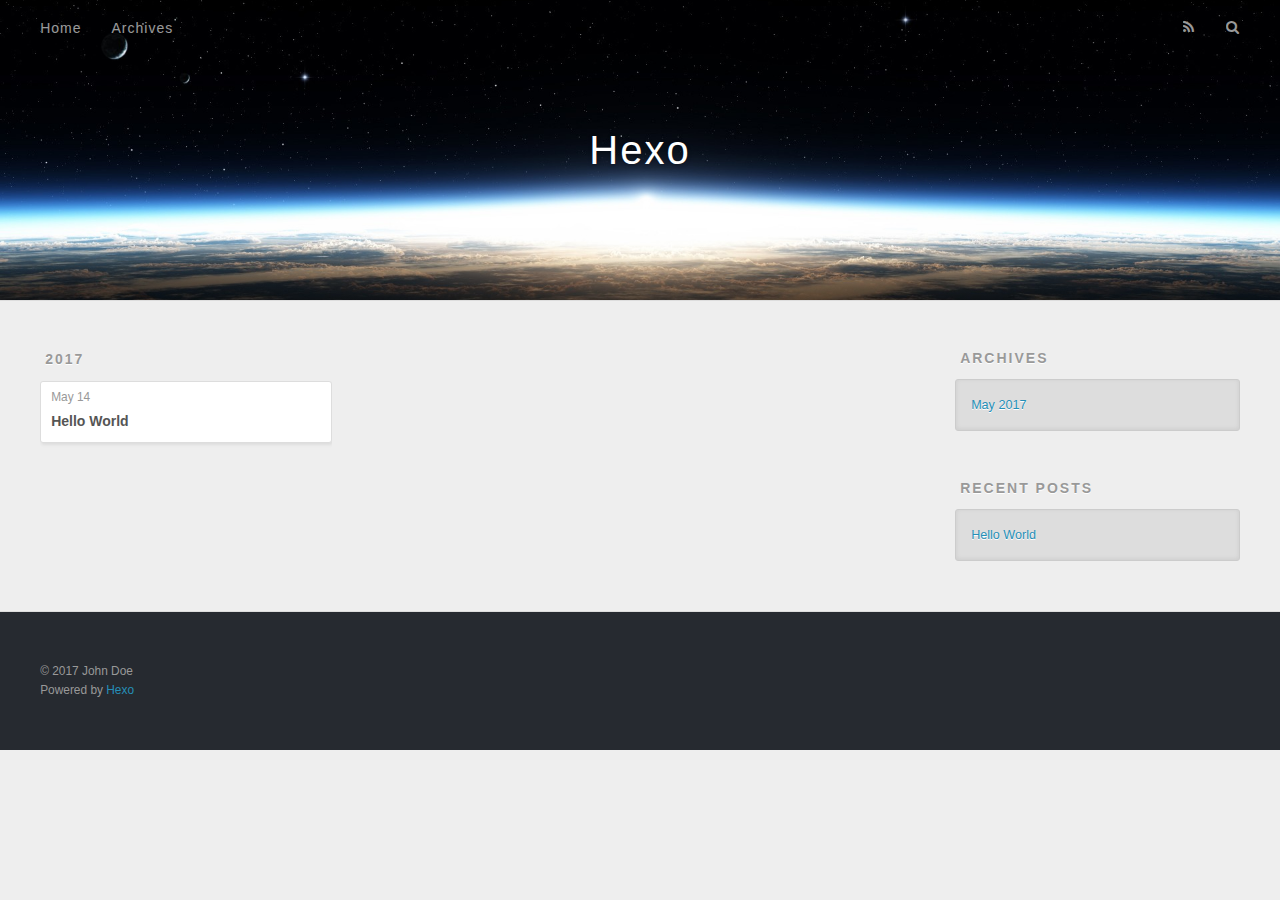
==== archives/index.html @ 755ee9ba "Site updated: 2017-05-14 21:54:04" ====
<!DOCTYPE html>
<html>
<head>
  <meta charset="utf-8">
  
  <title>Archives | Hexo</title>
  <meta name="viewport" content="width=device-width, initial-scale=1, maximum-scale=1">
  <meta property="og:type" content="website">
<meta property="og:title" content="Hexo">
<meta property="og:url" content="http://yoursite.com/archives/index.html">
<meta property="og:site_name" content="Hexo">
<meta name="twitter:card" content="summary">
<meta name="twitter:title" content="Hexo">
  
    <link rel="alternate" href="/atom.xml" title="Hexo" type="application/atom+xml">
  
  
    <link rel="icon" href="/favicon.png">
  
  
    <link href="//fonts.googleapis.com/css?family=Source+Code+Pro" rel="stylesheet" type="text/css">
  
  <link rel="stylesheet" href="/css/style.css">
  

</head>

<body>
  <div id="container">
    <div id="wrap">
      <header id="header">
  <div id="banner"></div>
  <div id="header-outer" class="outer">
    <div id="header-title" class="inner">
      <h1 id="logo-wrap">
        <a href="/" id="logo">Hexo</a>
      </h1>
      
    </div>
    <div id="header-inner" class="inner">
      <nav id="main-nav">
        <a id="main-nav-toggle" class="nav-icon"></a>
        
          <a class="main-nav-link" href="/">Home</a>
        
          <a class="main-nav-link" href="/archives">Archives</a>
        
      </nav>
      <nav id="sub-nav">
        
          <a id="nav-rss-link" class="nav-icon" href="/atom.xml" title="RSS Feed"></a>
        
        <a id="nav-search-btn" class="nav-icon" title="Search"></a>
      </nav>
      <div id="search-form-wrap">
        <form action="//google.com/search" method="get" accept-charset="UTF-8" class="search-form"><input type="search" name="q" class="search-form-input" placeholder="Search"><button type="submit" class="search-form-submit">&#xF002;</button><input type="hidden" name="sitesearch" value="http://yoursite.com"></form>
      </div>
    </div>
  </div>
</header>
      <div class="outer">
        <section id="main">
  
  
    
    
      
      
      <section class="archives-wrap">
        <div class="archive-year-wrap">
          <a href="/archives/2017" class="archive-year">2017</a>
        </div>
        <div class="archives">
    
    <article class="archive-article archive-type-post">
  <div class="archive-article-inner">
    <header class="archive-article-header">
      <a href="/2017/05/14/hello-world/" class="archive-article-date">
  <time datetime="2017-05-15T01:28:12.000Z" itemprop="datePublished">May 14</time>
</a>
      
  
    <h1 itemprop="name">
      <a class="archive-article-title" href="/2017/05/14/hello-world/">Hello World</a>
    </h1>
  

    </header>
  </div>
</article>
  
  
    </div></section>
  

</section>
        
          <aside id="sidebar">
  
    

  
    

  
    
  
    
  <div class="widget-wrap">
    <h3 class="widget-title">Archives</h3>
    <div class="widget">
      <ul class="archive-list"><li class="archive-list-item"><a class="archive-list-link" href="/archives/2017/05/">May 2017</a></li></ul>
    </div>
  </div>


  
    
  <div class="widget-wrap">
    <h3 class="widget-title">Recent Posts</h3>
    <div class="widget">
      <ul>
        
          <li>
            <a href="/2017/05/14/hello-world/">Hello World</a>
          </li>
        
      </ul>
    </div>
  </div>

  
</aside>
        
      </div>
      <footer id="footer">
  
  <div class="outer">
    <div id="footer-info" class="inner">
      &copy; 2017 John Doe<br>
      Powered by <a href="http://hexo.io/" target="_blank">Hexo</a>
    </div>
  </div>
</footer>
    </div>
    <nav id="mobile-nav">
  
    <a href="/" class="mobile-nav-link">Home</a>
  
    <a href="/archives" class="mobile-nav-link">Archives</a>
  
</nav>
    

<script src="//ajax.googleapis.com/ajax/libs/jquery/2.0.3/jquery.min.js"></script>


  <link rel="stylesheet" href="/fancybox/jquery.fancybox.css">
  <script src="/fancybox/jquery.fancybox.pack.js"></script>


<script src="/js/script.js"></script>

  </div>
</body>
</html>
---- css/style.css ----
body {
  width: 100%;
}
body:before,
body:after {
  content: "";
  display: table;
}
body:after {
  clear: both;
}
html,
body,
div,
span,
applet,
object,
iframe,
h1,
h2,
h3,
h4,
h5,
h6,
p,
blockquote,
pre,
a,
abbr,
acronym,
address,
big,
cite,
code,
del,
dfn,
em,
img,
ins,
kbd,
q,
s,
samp,
small,
strike,
strong,
sub,
sup,
tt,
var,
dl,
dt,
dd,
ol,
ul,
li,
fieldset,
form,
label,
legend,
table,
caption,
tbody,
tfoot,
thead,
tr,
th,
td {
  margin: 0;
  padding: 0;
  border: 0;
  outline: 0;
  font-weight: inherit;
  font-style: inherit;
  font-family: inherit;
  font-size: 100%;
  vertical-align: baseline;
}
body {
  line-height: 1;
  color: #000;
  background: #fff;
}
ol,
ul {
  list-style: none;
}
table {
  border-collapse: separate;
  border-spacing: 0;
  vertical-align: middle;
}
caption,
th,
td {
  text-align: left;
  font-weight: normal;
  vertical-align: middle;
}
a img {
  border: none;
}
input,
button {
  margin: 0;
  padding: 0;
}
input::-moz-focus-inner,
button::-moz-focus-inner {
  border: 0;
  padding: 0;
}
@font-face {
  font-family: FontAwesome;
  font-style: normal;
  font-weight: normal;
  src: url("fonts/fontawesome-webfont.eot?v=#4.0.3");
  src: url("fonts/fontawesome-webfont.eot?#iefix&v=#4.0.3") format("embedded-opentype"), url("fonts/fontawesome-webfont.woff?v=#4.0.3") format("woff"), url("fonts/fontawesome-webfont.ttf?v=#4.0.3") format("truetype"), url("fonts/fontawesome-webfont.svg#fontawesomeregular?v=#4.0.3") format("svg");
}
html,
body,
#container {
  height: 100%;
}
body {
  background: #eee;
  font: 14px "Helvetica Neue", Helvetica, Arial, sans-serif;
  -webkit-text-size-adjust: 100%;
}
.outer {
  max-width: 1220px;
  margin: 0 auto;
  padding: 0 20px;
}
.outer:before,
.outer:after {
  content: "";
  display: table;
}
.outer:after {
  clear: both;
}
.inner {
  display: inline;
  float: left;
  width: 98.33333333333333%;
  margin: 0 0.833333333333333%;
}
.left,
.alignleft {
  float: left;
}
.right,
.alignright {
  float: right;
}
.clear {
  clear: both;
}
#container {
  position: relative;
}
.mobile-nav-on {
  overflow: hidden;
}
#wrap {
  height: 100%;
  width: 100%;
  position: absolute;
  top: 0;
  left: 0;
  -webkit-transition: 0.2s ease-out;
  -moz-transition: 0.2s ease-out;
  -ms-transition: 0.2s ease-out;
  transition: 0.2s ease-out;
  z-index: 1;
  background: #eee;
}
.mobile-nav-on #wrap {
  left: 280px;
}
@media screen and (min-width: 768px) {
  #main {
    display: inline;
    float: left;
    width: 73.33333333333333%;
    margin: 0 0.833333333333333%;
  }
}
.article-date,
.article-category-link,
.archive-year,
.widget-title {
  text-decoration: none;
  text-transform: uppercase;
  letter-spacing: 2px;
  color: #999;
  margin-bottom: 1em;
  margin-left: 5px;
  line-height: 1em;
  text-shadow: 0 1px #fff;
  font-weight: bold;
}
.article-inner,
.archive-article-inner {
  background: #fff;
  -webkit-box-shadow: 1px 2px 3px #ddd;
  box-shadow: 1px 2px 3px #ddd;
  border: 1px solid #ddd;
  border-radius: 3px;
}
.article-entry h1,
.widget h1 {
  font-size: 2em;
}
.article-entry h2,
.widget h2 {
  font-size: 1.5em;
}
.article-entry h3,
.widget h3 {
  font-size: 1.3em;
}
.article-entry h4,
.widget h4 {
  font-size: 1.2em;
}
.article-entry h5,
.widget h5 {
  font-size: 1em;
}
.article-entry h6,
.widget h6 {
  font-size: 1em;
  color: #999;
}
.article-entry hr,
.widget hr {
  border: 1px dashed #ddd;
}
.article-entry strong,
.widget strong {
  font-weight: bold;
}
.article-entry em,
.widget em,
.article-entry cite,
.widget cite {
  font-style: italic;
}
.article-entry sup,
.widget sup,
.article-entry sub,
.widget sub {
  font-size: 0.75em;
  line-height: 0;
  position: relative;
  vertical-align: baseline;
}
.article-entry sup,
.widget sup {
  top: -0.5em;
}
.article-entry sub,
.widget sub {
  bottom: -0.2em;
}
.article-entry small,
.widget small {
  font-size: 0.85em;
}
.article-entry acronym,
.widget acronym,
.article-entry abbr,
.widget abbr {
  border-bottom: 1px dotted;
}
.article-entry ul,
.widget ul,
.article-entry ol,
.widget ol,
.article-entry dl,
.widget dl {
  margin: 0 20px;
  line-height: 1.6em;
}
.article-entry ul ul,
.widget ul ul,
.article-entry ol ul,
.widget ol ul,
.article-entry ul ol,
.widget ul ol,
.article-entry ol ol,
.widget ol ol {
  margin-top: 0;
  margin-bottom: 0;
}
.article-entry ul,
.widget ul {
  list-style: disc;
}
.article-entry ol,
.widget ol {
  list-style: decimal;
}
.article-entry dt,
.widget dt {
  font-weight: bold;
}
#header {
  height: 300px;
  position: relative;
  border-bottom: 1px solid #ddd;
}
#header:before,
#header:after {
  content: "";
  position: absolute;
  left: 0;
  right: 0;
  height: 40px;
}
#header:before {
  top: 0;
  background: -webkit-linear-gradient(rgba(0,0,0,0.2), transparent);
  background: -moz-linear-gradient(rgba(0,0,0,0.2), transparent);
  background: -ms-linear-gradient(rgba(0,0,0,0.2), transparent);
  background: linear-gradient(rgba(0,0,0,0.2), transparent);
}
#header:after {
  bottom: 0;
  background: -webkit-linear-gradient(transparent, rgba(0,0,0,0.2));
  background: -moz-linear-gradient(transparent, rgba(0,0,0,0.2));
  background: -ms-linear-gradient(transparent, rgba(0,0,0,0.2));
  background: linear-gradient(transparent, rgba(0,0,0,0.2));
}
#header-outer {
  height: 100%;
  position: relative;
}
#header-inner {
  position: relative;
  overflow: hidden;
}
#banner {
  position: absolute;
  top: 0;
  left: 0;
  width: 100%;
  height: 100%;
  background: url("images/banner.jpg") center #000;
  -webkit-background-size: cover;
  -moz-background-size: cover;
  background-size: cover;
  z-index: -1;
}
#header-title {
  text-align: center;
  height: 40px;
  position: absolute;
  top: 50%;
  left: 0;
  margin-top: -20px;
}
#logo,
#subtitle {
  text-decoration: none;
  color: #fff;
  font-weight: 300;
  text-shadow: 0 1px 4px rgba(0,0,0,0.3);
}
#logo {
  font-size: 40px;
  line-height: 40px;
  letter-spacing: 2px;
}
#subtitle {
  font-size: 16px;
  line-height: 16px;
  letter-spacing: 1px;
}
#subtitle-wrap {
  margin-top: 16px;
}
#main-nav {
  float: left;
  margin-left: -15px;
}
.nav-icon,
.main-nav-link {
  float: left;
  color: #fff;
  opacity: 0.6;
  text-decoration: none;
  text-shadow: 0 1px rgba(0,0,0,0.2);
  -webkit-transition: opacity 0.2s;
  -moz-transition: opacity 0.2s;
  -ms-transition: opacity 0.2s;
  transition: opacity 0.2s;
  display: block;
  padding: 20px 15px;
}
.nav-icon:hover,
.main-nav-link:hover {
  opacity: 1;
}
.nav-icon {
  font-family: FontAwesome;
  text-align: center;
  font-size: 14px;
  width: 14px;
  height: 14px;
  padding: 20px 15px;
  position: relative;
  cursor: pointer;
}
.main-nav-link {
  font-weight: 300;
  letter-spacing: 1px;
}
@media screen and (max-width: 479px) {
  .main-nav-link {
    display: none;
  }
}
#main-nav-toggle {
  display: none;
}
#main-nav-toggle:before {
  content: "\f0c9";
}
@media screen and (max-width: 479px) {
  #main-nav-toggle {
    display: block;
  }
}
#sub-nav {
  float: right;
  margin-right: -15px;
}
#nav-rss-link:before {
  content: "\f09e";
}
#nav-search-btn:before {
  content: "\f002";
}
#search-form-wrap {
  position: absolute;
  top: 15px;
  width: 150px;
  height: 30px;
  right: -150px;
  opacity: 0;
  -webkit-transition: 0.2s ease-out;
  -moz-transition: 0.2s ease-out;
  -ms-transition: 0.2s ease-out;
  transition: 0.2s ease-out;
}
#search-form-wrap.on {
  opacity: 1;
  right: 0;
}
@media screen and (max-width: 479px) {
  #search-form-wrap {
    width: 100%;
    right: -100%;
  }
}
.search-form {
  position: absolute;
  top: 0;
  left: 0;
  right: 0;
  background: #fff;
  padding: 5px 15px;
  border-radius: 15px;
  -webkit-box-shadow: 0 0 10px rgba(0,0,0,0.3);
  box-shadow: 0 0 10px rgba(0,0,0,0.3);
}
.search-form-input {
  border: none;
  background: none;
  color: #555;
  width: 100%;
  font: 13px "Helvetica Neue", Helvetica, Arial, sans-serif;
  outline: none;
}
.search-form-input::-webkit-search-results-decoration,
.search-form-input::-webkit-search-cancel-button {
  -webkit-appearance: none;
}
.search-form-submit {
  position: absolute;
  top: 50%;
  right: 10px;
  margin-top: -7px;
  font: 13px FontAwesome;
  border: none;
  background: none;
  color: #bbb;
  cursor: pointer;
}
.search-form-submit:hover,
.search-form-submit:focus {
  color: #777;
}
.article {
  margin: 50px 0;
}
.article-inner {
  overflow: hidden;
}
.article-meta:before,
.article-meta:after {
  content: "";
  display: table;
}
.article-meta:after {
  clear: both;
}
.article-date {
  float: left;
}
.article-category {
  float: left;
  line-height: 1em;
  color: #ccc;
  text-shadow: 0 1px #fff;
  margin-left: 8px;
}
.article-category:before {
  content: "\2022";
}
.article-category-link {
  margin: 0 12px 1em;
}
.article-header {
  padding: 20px 20px 0;
}
.article-title {
  text-decoration: none;
  font-size: 2em;
  font-weight: bold;
  color: #555;
  line-height: 1.1em;
  -webkit-transition: color 0.2s;
  -moz-transition: color 0.2s;
  -ms-transition: color 0.2s;
  transition: color 0.2s;
}
a.article-title:hover {
  color: #258fb8;
}
.article-entry {
  color: #555;
  padding: 0 20px;
}
.article-entry:before,
.article-entry:after {
  content: "";
  display: table;
}
.article-entry:after {
  clear: both;
}
.article-entry p,
.article-entry table {
  line-height: 1.6em;
  margin: 1.6em 0;
}
.article-entry h1,
.article-entry h2,
.article-entry h3,
.article-entry h4,
.article-entry h5,
.article-entry h6 {
  font-weight: bold;
}
.article-entry h1,
.article-entry h2,
.article-entry h3,
.article-entry h4,
.article-entry h5,
.article-entry h6 {
  line-height: 1.1em;
  margin: 1.1em 0;
}
.article-entry a {
  color: #258fb8;
  text-decoration: none;
}
.article-entry a:hover {
  text-decoration: underline;
}
.article-entry ul,
.article-entry ol,
.article-entry dl {
  margin-top: 1.6em;
  margin-bottom: 1.6em;
}
.article-entry img,
.article-entry video {
  max-width: 100%;
  height: auto;
  display: block;
  margin: auto;
}
.article-entry iframe {
  border: none;
}
.article-entry table {
  width: 100%;
  border-collapse: collapse;
  border-spacing: 0;
}
.article-entry th {
  font-weight: bold;
  border-bottom: 3px solid #ddd;
  padding-bottom: 0.5em;
}
.article-entry td {
  border-bottom: 1px solid #ddd;
  padding: 10px 0;
}
.article-entry blockquote {
  font-family: Georgia, "Times New Roman", serif;
  font-size: 1.4em;
  margin: 1.6em 20px;
  text-align: center;
}
.article-entry blockquote footer {
  font-size: 14px;
  margin: 1.6em 0;
  font-family: "Helvetica Neue", Helvetica, Arial, sans-serif;
}
.article-entry blockquote footer cite:before {
  content: "—";
  padding: 0 0.5em;
}
.article-entry .pullquote {
  text-align: left;
  width: 45%;
  margin: 0;
}
.article-entry .pullquote.left {
  margin-left: 0.5em;
  margin-right: 1em;
}
.article-entry .pullquote.right {
  margin-right: 0.5em;
  margin-left: 1em;
}
.article-entry .caption {
  color: #999;
  display: block;
  font-size: 0.9em;
  margin-top: 0.5em;
  position: relative;
  text-align: center;
}
.article-entry .video-container {
  position: relative;
  padding-top: 56.25%;
  height: 0;
  overflow: hidden;
}
.article-entry .video-container iframe,
.article-entry .video-container object,
.article-entry .video-container embed {
  position: absolute;
  top: 0;
  left: 0;
  width: 100%;
  height: 100%;
  margin-top: 0;
}
.article-more-link a {
  display: inline-block;
  line-height: 1em;
  padding: 6px 15px;
  border-radius: 15px;
  background: #eee;
  color: #999;
  text-shadow: 0 1px #fff;
  text-decoration: none;
}
.article-more-link a:hover {
  background: #258fb8;
  color: #fff;
  text-decoration: none;
  text-shadow: 0 1px #1e7293;
}
.article-footer {
  font-size: 0.85em;
  line-height: 1.6em;
  border-top: 1px solid #ddd;
  padding-top: 1.6em;
  margin: 0 20px 20px;
}
.article-footer:before,
.article-footer:after {
  content: "";
  display: table;
}
.article-footer:after {
  clear: both;
}
.article-footer a {
  color: #999;
  text-decoration: none;
}
.article-footer a:hover {
  color: #555;
}
.article-tag-list-item {
  float: left;
  margin-right: 10px;
}
.article-tag-list-link:before {
  content: "#";
}
.article-comment-link {
  float: right;
}
.article-comment-link:before {
  content: "\f075";
  font-family: FontAwesome;
  padding-right: 8px;
}
.article-share-link {
  cursor: pointer;
  float: right;
  margin-left: 20px;
}
.article-share-link:before {
  content: "\f064";
  font-family: FontAwesome;
  padding-right: 6px;
}
#article-nav {
  position: relative;
}
#article-nav:before,
#article-nav:after {
  content: "";
  display: table;
}
#article-nav:after {
  clear: both;
}
@media screen and (min-width: 768px) {
  #article-nav {
    margin: 50px 0;
  }
  #article-nav:before {
    width: 8px;
    height: 8px;
    position: absolute;
    top: 50%;
    left: 50%;
    margin-top: -4px;
    margin-left: -4px;
    content: "";
    border-radius: 50%;
    background: #ddd;
    -webkit-box-shadow: 0 1px 2px #fff;
    box-shadow: 0 1px 2px #fff;
  }
}
.article-nav-link-wrap {
  text-decoration: none;
  text-shadow: 0 1px #fff;
  color: #999;
  -webkit-box-sizing: border-box;
  -moz-box-sizing: border-box;
  box-sizing: border-box;
  margin-top: 50px;
  text-align: center;
  display: block;
}
.article-nav-link-wrap:hover {
  color: #555;
}
@media screen and (min-width: 768px) {
  .article-nav-link-wrap {
    width: 50%;
    margin-top: 0;
  }
}
@media screen and (min-width: 768px) {
  #article-nav-newer {
    float: left;
    text-align: right;
    padding-right: 20px;
  }
}
@media screen and (min-width: 768px) {
  #article-nav-older {
    float: right;
    text-align: left;
    padding-left: 20px;
  }
}
.article-nav-caption {
  text-transform: uppercase;
  letter-spacing: 2px;
  color: #ddd;
  line-height: 1em;
  font-weight: bold;
}
#article-nav-newer .article-nav-caption {
  margin-right: -2px;
}
.article-nav-title {
  font-size: 0.85em;
  line-height: 1.6em;
  margin-top: 0.5em;
}
.article-share-box {
  position: absolute;
  display: none;
  background: #fff;
  -webkit-box-shadow: 1px 2px 10px rgba(0,0,0,0.2);
  box-shadow: 1px 2px 10px rgba(0,0,0,0.2);
  border-radius: 3px;
  margin-left: -145px;
  overflow: hidden;
  z-index: 1;
}
.article-share-box.on {
  display: block;
}
.article-share-input {
  width: 100%;
  background: none;
  -webkit-box-sizing: border-box;
  -moz-box-sizing: border-box;
  box-sizing: border-box;
  font: 14px "Helvetica Neue", Helvetica, Arial, sans-serif;
  padding: 0 15px;
  color: #555;
  outline: none;
  border: 1px solid #ddd;
  border-radius: 3px 3px 0 0;
  height: 36px;
  line-height: 36px;
}
.article-share-links {
  background: #eee;
}
.article-share-links:before,
.article-share-links:after {
  content: "";
  display: table;
}
.article-share-links:after {
  clear: both;
}
.article-share-twitter,
.article-share-facebook,
.article-share-pinterest,
.article-share-google {
  width: 50px;
  height: 36px;
  display: block;
  float: left;
  position: relative;
  color: #999;
  text-shadow: 0 1px #fff;
}
.article-share-twitter:before,
.article-share-facebook:before,
.article-share-pinterest:before,
.article-share-google:before {
  font-size: 20px;
  font-family: FontAwesome;
  width: 20px;
  height: 20px;
  position: absolute;
  top: 50%;
  left: 50%;
  margin-top: -10px;
  margin-left: -10px;
  text-align: center;
}
.article-share-twitter:hover,
.article-share-facebook:hover,
.article-share-pinterest:hover,
.article-share-google:hover {
  color: #fff;
}
.article-share-twitter:before {
  content: "\f099";
}
.article-share-twitter:hover {
  background: #00aced;
  text-shadow: 0 1px #008abe;
}
.article-share-facebook:before {
  content: "\f09a";
}
.article-share-facebook:hover {
  background: #3b5998;
  text-shadow: 0 1px #2f477a;
}
.article-share-pinterest:before {
  content: "\f0d2";
}
.article-share-pinterest:hover {
  background: #cb2027;
  text-shadow: 0 1px #a21a1f;
}
.article-share-google:before {
  content: "\f0d5";
}
.article-share-google:hover {
  background: #dd4b39;
  text-shadow: 0 1px #be3221;
}
.article-gallery {
  background: #000;
  position: relative;
}
.article-gallery-photos {
  position: relative;
  overflow: hidden;
}
.article-gallery-img {
  display: none;
  max-width: 100%;
}
.article-gallery-img:first-child {
  display: block;
}
.article-gallery-img.loaded {
  position: absolute;
  display: block;
}
.article-gallery-img img {
  display: block;
  max-width: 100%;
  margin: 0 auto;
}
#comments {
  background: #fff;
  -webkit-box-shadow: 1px 2px 3px #ddd;
  box-shadow: 1px 2px 3px #ddd;
  padding: 20px;
  border: 1px solid #ddd;
  border-radius: 3px;
  margin: 50px 0;
}
#comments a {
  color: #258fb8;
}
.archives-wrap {
  margin: 50px 0;
}
.archives:before,
.archives:after {
  content: "";
  display: table;
}
.archives:after {
  clear: both;
}
.archive-year-wrap {
  margin-bottom: 1em;
}
.archives {
  -webkit-column-gap: 10px;
  -moz-column-gap: 10px;
  column-gap: 10px;
}
@media screen and (min-width: 480px) and (max-width: 767px) {
  .archives {
    -webkit-column-count: 2;
    -moz-column-count: 2;
    column-count: 2;
  }
}
@media screen and (min-width: 768px) {
  .archives {
    -webkit-column-count: 3;
    -moz-column-count: 3;
    column-count: 3;
  }
}
.archive-article {
  -webkit-column-break-inside: avoid;
  page-break-inside: avoid;
  overflow: hidden;
  break-inside: avoid-column;
}
.archive-article-inner {
  padding: 10px;
  margin-bottom: 15px;
}
.archive-article-title {
  text-decoration: none;
  font-weight: bold;
  color: #555;
  -webkit-transition: color 0.2s;
  -moz-transition: color 0.2s;
  -ms-transition: color 0.2s;
  transition: color 0.2s;
  line-height: 1.6em;
}
.archive-article-title:hover {
  color: #258fb8;
}
.archive-article-footer {
  margin-top: 1em;
}
.archive-article-date {
  color: #999;
  text-decoration: none;
  font-size: 0.85em;
  line-height: 1em;
  margin-bottom: 0.5em;
  display: block;
}
#page-nav {
  margin: 50px auto;
  background: #fff;
  -webkit-box-shadow: 1px 2px 3px #ddd;
  box-shadow: 1px 2px 3px #ddd;
  border: 1px solid #ddd;
  border-radius: 3px;
  text-align: center;
  color: #999;
  overflow: hidden;
}
#page-nav:before,
#page-nav:after {
  content: "";
  display: table;
}
#page-nav:after {
  clear: both;
}
#page-nav a,
#page-nav span {
  padding: 10px 20px;
  line-height: 1;
  height: 2ex;
}
#page-nav a {
  color: #999;
  text-decoration: none;
}
#page-nav a:hover {
  background: #999;
  color: #fff;
}
#page-nav .prev {
  float: left;
}
#page-nav .next {
  float: right;
}
#page-nav .page-number {
  display: inline-block;
}
@media screen and (max-width: 479px) {
  #page-nav .page-number {
    display: none;
  }
}
#page-nav .current {
  color: #555;
  font-weight: bold;
}
#page-nav .space {
  color: #ddd;
}
#footer {
  background: #262a30;
  padding: 50px 0;
  border-top: 1px solid #ddd;
  color: #999;
}
#footer a {
  color: #258fb8;
  text-decoration: none;
}
#footer a:hover {
  text-decoration: underline;
}
#footer-info {
  line-height: 1.6em;
  font-size: 0.85em;
}
.article-entry pre,
.article-entry .highlight {
  background: #2d2d2d;
  margin: 0 -20px;
  padding: 15px 20px;
  border-style: solid;
  border-color: #ddd;
  border-width: 1px 0;
  overflow: auto;
  color: #ccc;
  line-height: 22.400000000000002px;
}
.article-entry .highlight .gutter pre,
.article-entry .gist .gist-file .gist-data .line-numbers {
  color: #666;
  font-size: 0.85em;
}
.article-entry pre,
.article-entry code {
  font-family: "Source Code Pro", Consolas, Monaco, Menlo, Consolas, monospace;
}
.article-entry code {
  background: #eee;
  text-shadow: 0 1px #fff;
  padding: 0 0.3em;
}
.article-entry pre code {
  background: none;
  text-shadow: none;
  padding: 0;
}
.article-entry .highlight pre {
  border: none;
  margin: 0;
  padding: 0;
}
.article-entry .highlight table {
  margin: 0;
  width: auto;
}
.article-entry .highlight td {
  border: none;
  padding: 0;
}
.article-entry .highlight figcaption {
  font-size: 0.85em;
  color: #999;
  line-height: 1em;
  margin-bottom: 1em;
}
.article-entry .highlight figcaption:before,
.article-entry .highlight figcaption:after {
  content: "";
  display: table;
}
.article-entry .highlight figcaption:after {
  clear: both;
}
.article-entry .highlight figcaption a {
  float: right;
}
.article-entry .highlight .gutter pre {
  text-align: right;
  padding-right: 20px;
}
.article-entry .highlight .line {
  height: 22.400000000000002px;
}
.article-entry .highlight .line.marked {
  background: #515151;
}
.article-entry .gist {
  margin: 0 -20px;
  border-style: solid;
  border-color: #ddd;
  border-width: 1px 0;
  background: #2d2d2d;
  padding: 15px 20px 15px 0;
}
.article-entry .gist .gist-file {
  border: none;
  font-family: "Source Code Pro", Consolas, Monaco, Menlo, Consolas, monospace;
  margin: 0;
}
.article-entry .gist .gist-file .gist-data {
  background: none;
  border: none;
}
.article-entry .gist .gist-file .gist-data .line-numbers {
  background: none;
  border: none;
  padding: 0 20px 0 0;
}
.article-entry .gist .gist-file .gist-data .line-data {
  padding: 0 !important;
}
.article-entry .gist .gist-file .highlight {
  margin: 0;
  padding: 0;
  border: none;
}
.article-entry .gist .gist-file .gist-meta {
  background: #2d2d2d;
  color: #999;
  font: 0.85em "Helvetica Neue", Helvetica, Arial, sans-serif;
  text-shadow: 0 0;
  padding: 0;
  margin-top: 1em;
  margin-left: 20px;
}
.article-entry .gist .gist-file .gist-meta a {
  color: #258fb8;
  font-weight: normal;
}
.article-entry .gist .gist-file .gist-meta a:hover {
  text-decoration: underline;
}
pre .comment,
pre .title {
  color: #999;
}
pre .variable,
pre .attribute,
pre .tag,
pre .regexp,
pre .ruby .constant,
pre .xml .tag .title,
pre .xml .pi,
pre .xml .doctype,
pre .html .doctype,
pre .css .id,
pre .css .class,
pre .css .pseudo {
  color: #f2777a;
}
pre .number,
pre .preprocessor,
pre .built_in,
pre .literal,
pre .params,
pre .constant {
  color: #f99157;
}
pre .class,
pre .ruby .class .title,
pre .css .rules .attribute {
  color: #9c9;
}
pre .string,
pre .value,
pre .inheritance,
pre .header,
pre .ruby .symbol,
pre .xml .cdata {
  color: #9c9;
}
pre .css .hexcolor {
  color: #6cc;
}
pre .function,
pre .python .decorator,
pre .python .title,
pre .ruby .function .title,
pre .ruby .title .keyword,
pre .perl .sub,
pre .javascript .title,
pre .coffeescript .title {
  color: #69c;
}
pre .keyword,
pre .javascript .function {
  color: #c9c;
}
@media screen and (max-width: 479px) {
  #mobile-nav {
    position: absolute;
    top: 0;
    left: 0;
    width: 280px;
    height: 100%;
    background: #191919;
    border-right: 1px solid #fff;
  }
}
@media screen and (max-width: 479px) {
  .mobile-nav-link {
    display: block;
    color: #999;
    text-decoration: none;
    padding: 15px 20px;
    font-weight: bold;
  }
  .mobile-nav-link:hover {
    color: #fff;
  }
}
@media screen and (min-width: 768px) {
  #sidebar {
    display: inline;
    float: left;
    width: 23.333333333333332%;
    margin: 0 0.833333333333333%;
  }
}
.widget-wrap {
  margin: 50px 0;
}
.widget {
  color: #777;
  text-shadow: 0 1px #fff;
  background: #ddd;
  -webkit-box-shadow: 0 -1px 4px #ccc inset;
  box-shadow: 0 -1px 4px #ccc inset;
  border: 1px solid #ccc;
  padding: 15px;
  border-radius: 3px;
}
.widget a {
  color: #258fb8;
  text-decoration: none;
}
.widget a:hover {
  text-decoration: underline;
}
.widget ul ul,
.widget ol ul,
.widget dl ul,
.widget ul ol,
.widget ol ol,
.widget dl ol,
.widget ul dl,
.widget ol dl,
.widget dl dl {
  margin-left: 15px;
  list-style: disc;
}
.widget {
  line-height: 1.6em;
  word-wrap: break-word;
  font-size: 0.9em;
}
.widget ul,
.widget ol {
  list-style: none;
  margin: 0;
}
.widget ul ul,
.widget ol ul,
.widget ul ol,
.widget ol ol {
  margin: 0 20px;
}
.widget ul ul,
.widget ol ul {
  list-style: disc;
}
.widget ul ol,
.widget ol ol {
  list-style: decimal;
}
.category-list-count,
.tag-list-count,
.archive-list-count {
  padding-left: 5px;
  color: #999;
  font-size: 0.85em;
}
.category-list-count:before,
.tag-list-count:before,
.archive-list-count:before {
  content: "(";
}
.category-list-count:after,
.tag-list-count:after,
.archive-list-count:after {
  content: ")";
}
.tagcloud a {
  margin-right: 5px;
  display: inline-block;
}
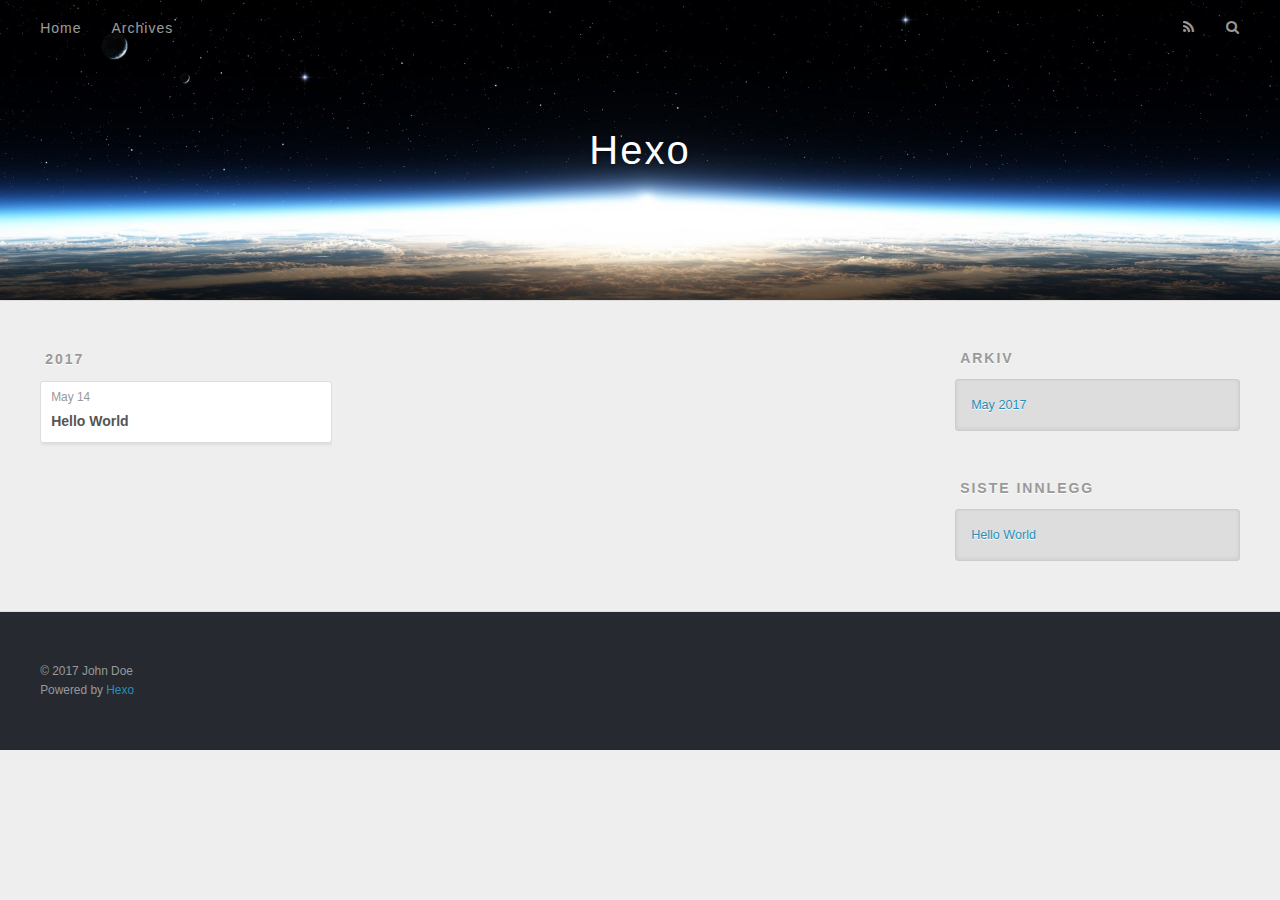
==== commit 4700f9d5: "Site updated: 2017-05-14 21:54:23" ====
--- a/archives/index.html
+++ b/archives/index.html
@@ -3,7 +3,7 @@
 <head>
   <meta charset="utf-8">
   
-  <title>Archives | Hexo</title>
+  <title>Arkiv | Hexo</title>
   <meta name="viewport" content="width=device-width, initial-scale=1, maximum-scale=1">
   <meta property="og:type" content="website">
 <meta property="og:title" content="Hexo">
@@ -50,7 +50,7 @@
         
           <a id="nav-rss-link" class="nav-icon" href="/atom.xml" title="RSS Feed"></a>
         
-        <a id="nav-search-btn" class="nav-icon" title="Search"></a>
+        <a id="nav-search-btn" class="nav-icon" title="Søk"></a>
       </nav>
       <div id="search-form-wrap">
         <form action="//google.com/search" method="get" accept-charset="UTF-8" class="search-form"><input type="search" name="q" class="search-form-input" placeholder="Search"><button type="submit" class="search-form-submit">&#xF002;</button><input type="hidden" name="sitesearch" value="http://yoursite.com"></form>
@@ -107,7 +107,7 @@
   
     
   <div class="widget-wrap">
-    <h3 class="widget-title">Archives</h3>
+    <h3 class="widget-title">Arkiv</h3>
     <div class="widget">
       <ul class="archive-list"><li class="archive-list-item"><a class="archive-list-link" href="/archives/2017/05/">May 2017</a></li></ul>
     </div>
@@ -117,7 +117,7 @@
   
     
   <div class="widget-wrap">
-    <h3 class="widget-title">Recent Posts</h3>
+    <h3 class="widget-title">Siste innlegg</h3>
     <div class="widget">
       <ul>
         
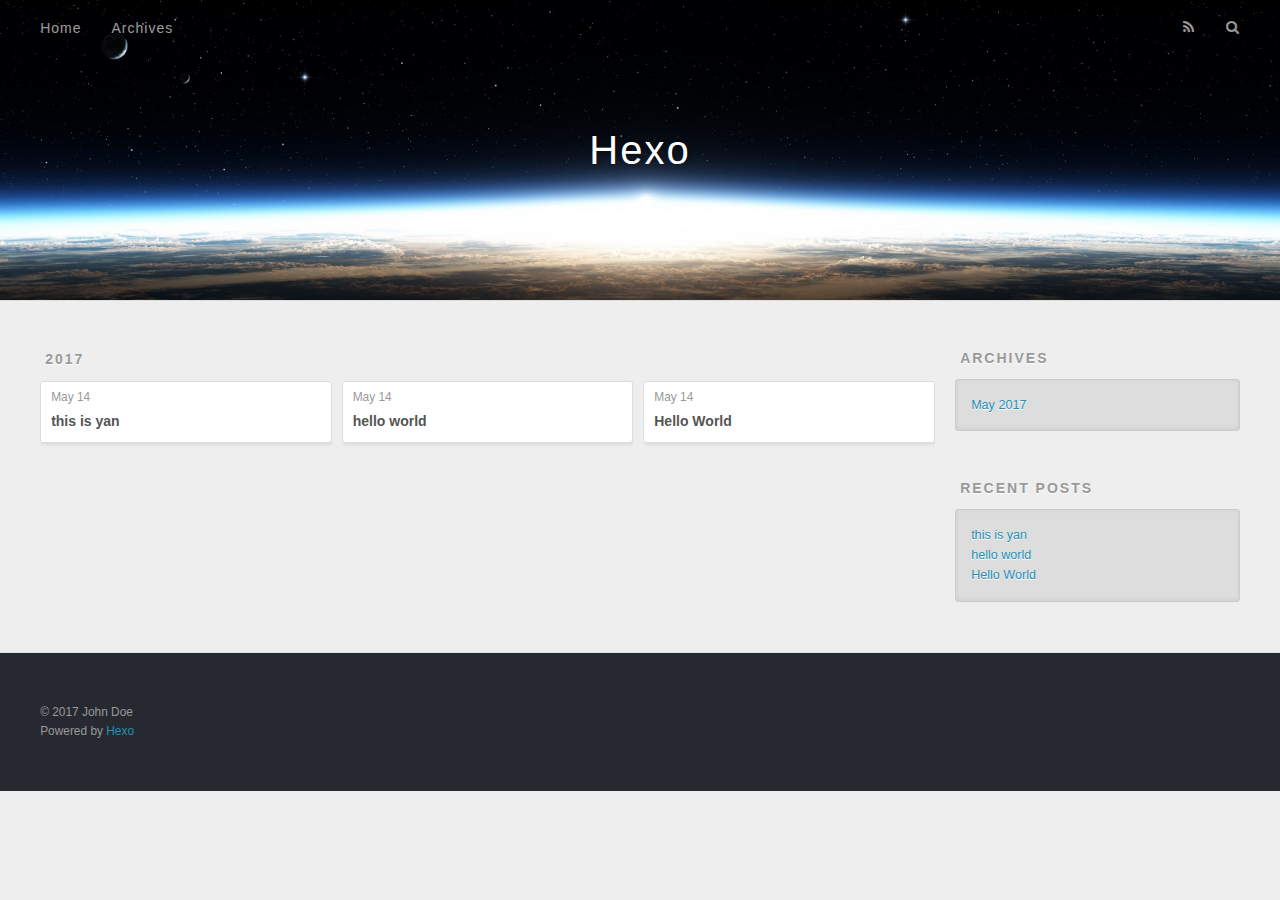
==== commit 4571e36e: "Site updated: 2017-05-14 22:00:05" ====
--- a/archives/index.html
+++ b/archives/index.html
@@ -3,7 +3,7 @@
 <head>
   <meta charset="utf-8">
   
-  <title>Arkiv | Hexo</title>
+  <title>Archives | Hexo</title>
   <meta name="viewport" content="width=device-width, initial-scale=1, maximum-scale=1">
   <meta property="og:type" content="website">
 <meta property="og:title" content="Hexo">
@@ -50,7 +50,7 @@
         
           <a id="nav-rss-link" class="nav-icon" href="/atom.xml" title="RSS Feed"></a>
         
-        <a id="nav-search-btn" class="nav-icon" title="Søk"></a>
+        <a id="nav-search-btn" class="nav-icon" title="Search"></a>
       </nav>
       <div id="search-form-wrap">
         <form action="//google.com/search" method="get" accept-charset="UTF-8" class="search-form"><input type="search" name="q" class="search-form-input" placeholder="Search"><button type="submit" class="search-form-submit">&#xF002;</button><input type="hidden" name="sitesearch" value="http://yoursite.com"></form>
@@ -71,6 +71,44 @@
           <a href="/archives/2017" class="archive-year">2017</a>
         </div>
         <div class="archives">
+    
+    <article class="archive-article archive-type-post">
+  <div class="archive-article-inner">
+    <header class="archive-article-header">
+      <a href="/2017/05/14/this-is-yan/" class="archive-article-date">
+  <time datetime="2017-05-15T01:57:16.000Z" itemprop="datePublished">May 14</time>
+</a>
+      
+  
+    <h1 itemprop="name">
+      <a class="archive-article-title" href="/2017/05/14/this-is-yan/">this is yan</a>
+    </h1>
+  
+
+    </header>
+  </div>
+</article>
+  
+    
+    
+    <article class="archive-article archive-type-post">
+  <div class="archive-article-inner">
+    <header class="archive-article-header">
+      <a href="/2017/05/14/hello-world-1/" class="archive-article-date">
+  <time datetime="2017-05-15T01:56:36.000Z" itemprop="datePublished">May 14</time>
+</a>
+      
+  
+    <h1 itemprop="name">
+      <a class="archive-article-title" href="/2017/05/14/hello-world-1/">hello world</a>
+    </h1>
+  
+
+    </header>
+  </div>
+</article>
+  
+    
     
     <article class="archive-article archive-type-post">
   <div class="archive-article-inner">
@@ -107,7 +145,7 @@
   
     
   <div class="widget-wrap">
-    <h3 class="widget-title">Arkiv</h3>
+    <h3 class="widget-title">Archives</h3>
     <div class="widget">
       <ul class="archive-list"><li class="archive-list-item"><a class="archive-list-link" href="/archives/2017/05/">May 2017</a></li></ul>
     </div>
@@ -117,9 +155,17 @@
   
     
   <div class="widget-wrap">
-    <h3 class="widget-title">Siste innlegg</h3>
+    <h3 class="widget-title">Recent Posts</h3>
     <div class="widget">
       <ul>
+        
+          <li>
+            <a href="/2017/05/14/this-is-yan/">this is yan</a>
+          </li>
+        
+          <li>
+            <a href="/2017/05/14/hello-world-1/">hello world</a>
+          </li>
         
           <li>
             <a href="/2017/05/14/hello-world/">Hello World</a>
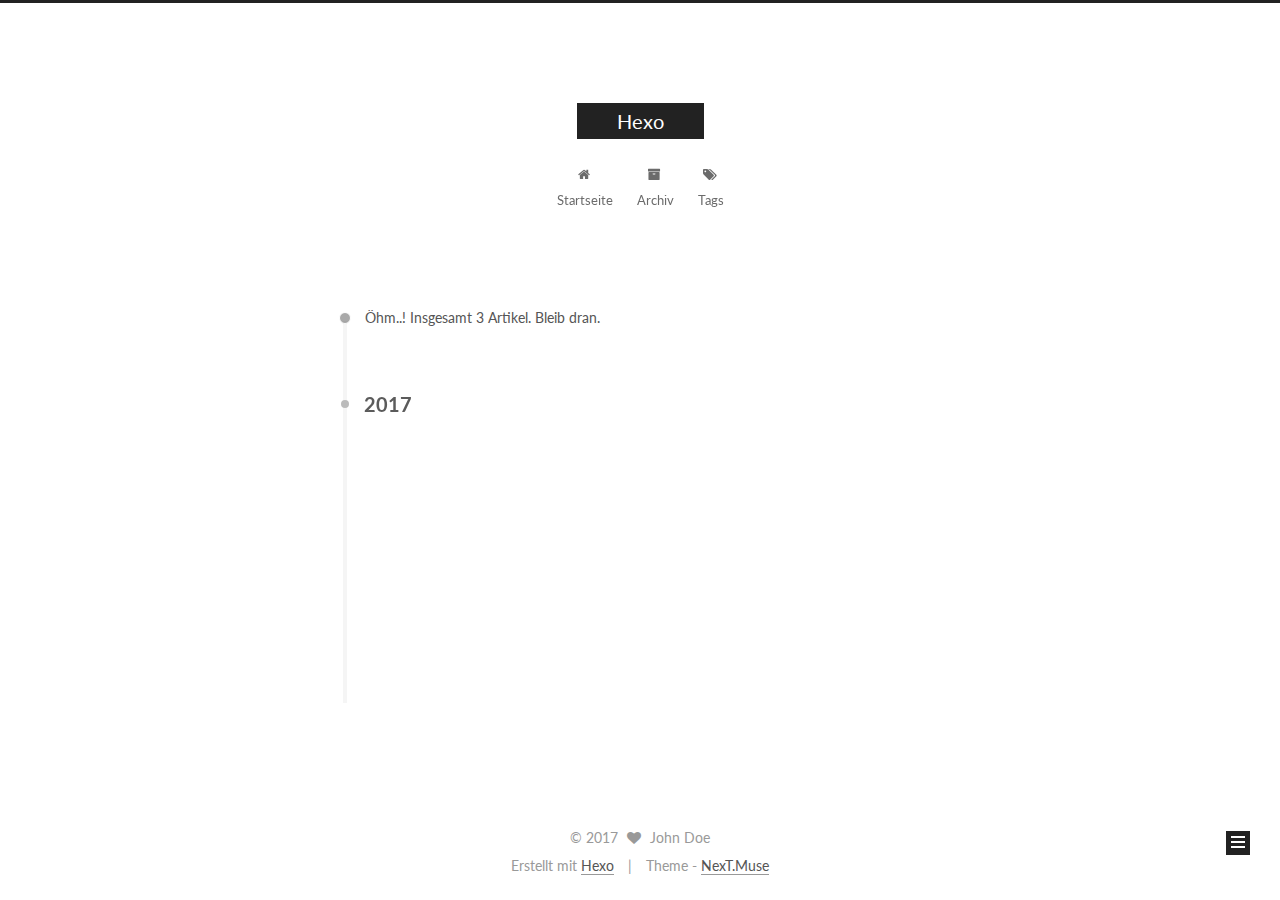
==== commit 1c9ee717: "Site updated: 2017-05-14 22:45:26" ====
--- a/archives/index.html
+++ b/archives/index.html
@@ -1,212 +1,624 @@
-<!DOCTYPE html>
-<html>
+<!doctype html>
+
+
+
+  
+
+
+<html class="theme-next muse use-motion" lang="">
 <head>
-  <meta charset="utf-8">
-  
-  <title>Archives | Hexo</title>
-  <meta name="viewport" content="width=device-width, initial-scale=1, maximum-scale=1">
-  <meta property="og:type" content="website">
+  <meta charset="UTF-8"/>
+<meta http-equiv="X-UA-Compatible" content="IE=edge" />
+<meta name="viewport" content="width=device-width, initial-scale=1, maximum-scale=1"/>
+
+
+
+
+
+
+<meta http-equiv="Cache-Control" content="no-transform" />
+<meta http-equiv="Cache-Control" content="no-siteapp" />
+
+
+
+
+
+
+
+
+
+
+
+
+
+
+
+  
+  
+  <link href="/lib/fancybox/source/jquery.fancybox.css?v=2.1.5" rel="stylesheet" type="text/css" />
+
+
+
+
+  
+  
+  
+  
+
+  
+    
+    
+  
+
+  
+
+  
+
+  
+
+  
+
+  
+    
+    
+    <link href="//fonts.googleapis.com/css?family=Lato:300,300italic,400,400italic,700,700italic&subset=latin,latin-ext" rel="stylesheet" type="text/css">
+  
+
+
+
+
+
+
+<link href="/lib/font-awesome/css/font-awesome.min.css?v=4.6.2" rel="stylesheet" type="text/css" />
+
+<link href="/css/main.css?v=5.1.1" rel="stylesheet" type="text/css" />
+
+
+  <meta name="keywords" content="Hexo, NexT" />
+
+
+
+
+
+
+
+
+  <link rel="shortcut icon" type="image/x-icon" href="/favicon.ico?v=5.1.1" />
+
+
+
+
+
+
+<meta property="og:type" content="website">
 <meta property="og:title" content="Hexo">
 <meta property="og:url" content="http://yoursite.com/archives/index.html">
 <meta property="og:site_name" content="Hexo">
 <meta name="twitter:card" content="summary">
 <meta name="twitter:title" content="Hexo">
-  
-    <link rel="alternate" href="/atom.xml" title="Hexo" type="application/atom+xml">
-  
-  
-    <link rel="icon" href="/favicon.png">
-  
-  
-    <link href="//fonts.googleapis.com/css?family=Source+Code+Pro" rel="stylesheet" type="text/css">
-  
-  <link rel="stylesheet" href="/css/style.css">
-  
-
+
+
+
+<script type="text/javascript" id="hexo.configurations">
+  var NexT = window.NexT || {};
+  var CONFIG = {
+    root: '/',
+    scheme: 'Muse',
+    sidebar: {"position":"left","display":"post","offset":12,"offset_float":0,"b2t":false,"scrollpercent":false},
+    fancybox: true,
+    motion: true,
+    duoshuo: {
+      userId: '0',
+      author: 'Author'
+    },
+    algolia: {
+      applicationID: '',
+      apiKey: '',
+      indexName: '',
+      hits: {"per_page":10},
+      labels: {"input_placeholder":"Search for Posts","hits_empty":"We didn't find any results for the search: ${query}","hits_stats":"${hits} results found in ${time} ms"}
+    }
+  };
+</script>
+
+
+
+  <link rel="canonical" href="http://yoursite.com/archives/"/>
+
+
+
+
+
+  <title>Archiv | Hexo</title>
 </head>
 
-<body>
-  <div id="container">
-    <div id="wrap">
-      <header id="header">
-  <div id="banner"></div>
-  <div id="header-outer" class="outer">
-    <div id="header-title" class="inner">
-      <h1 id="logo-wrap">
-        <a href="/" id="logo">Hexo</a>
-      </h1>
-      
+<body itemscope itemtype="http://schema.org/WebPage" lang="">
+
+  
+
+
+
+
+
+
+
+
+
+
+
+
+
+
+
+  
+  
+    
+  
+
+  <div class="container sidebar-position-left  page-archive  ">
+    <div class="headband"></div>
+
+    <header id="header" class="header" itemscope itemtype="http://schema.org/WPHeader">
+      <div class="header-inner"><div class="site-brand-wrapper">
+  <div class="site-meta ">
+    
+
+    <div class="custom-logo-site-title">
+      <a href="/"  class="brand" rel="start">
+        <span class="logo-line-before"><i></i></span>
+        <span class="site-title">Hexo</span>
+        <span class="logo-line-after"><i></i></span>
+      </a>
     </div>
-    <div id="header-inner" class="inner">
-      <nav id="main-nav">
-        <a id="main-nav-toggle" class="nav-icon"></a>
-        
-          <a class="main-nav-link" href="/">Home</a>
-        
-          <a class="main-nav-link" href="/archives">Archives</a>
-        
-      </nav>
-      <nav id="sub-nav">
-        
-          <a id="nav-rss-link" class="nav-icon" href="/atom.xml" title="RSS Feed"></a>
-        
-        <a id="nav-search-btn" class="nav-icon" title="Search"></a>
-      </nav>
-      <div id="search-form-wrap">
-        <form action="//google.com/search" method="get" accept-charset="UTF-8" class="search-form"><input type="search" name="q" class="search-form-input" placeholder="Search"><button type="submit" class="search-form-submit">&#xF002;</button><input type="hidden" name="sitesearch" value="http://yoursite.com"></form>
+      
+        <p class="site-subtitle"></p>
+      
+  </div>
+
+  <div class="site-nav-toggle">
+    <button>
+      <span class="btn-bar"></span>
+      <span class="btn-bar"></span>
+      <span class="btn-bar"></span>
+    </button>
+  </div>
+</div>
+
+<nav class="site-nav">
+  
+
+  
+    <ul id="menu" class="menu">
+      
+        
+        <li class="menu-item menu-item-home">
+          <a href="/" rel="section">
+            
+              <i class="menu-item-icon fa fa-fw fa-home"></i> <br />
+            
+            Startseite
+          </a>
+        </li>
+      
+        
+        <li class="menu-item menu-item-archives">
+          <a href="/archives" rel="section">
+            
+              <i class="menu-item-icon fa fa-fw fa-archive"></i> <br />
+            
+            Archiv
+          </a>
+        </li>
+      
+        
+        <li class="menu-item menu-item-tags">
+          <a href="/tags" rel="section">
+            
+              <i class="menu-item-icon fa fa-fw fa-tags"></i> <br />
+            
+            Tags
+          </a>
+        </li>
+      
+
+      
+    </ul>
+  
+
+  
+</nav>
+
+
+
+ </div>
+    </header>
+
+    <main id="main" class="main">
+      <div class="main-inner">
+        <div class="content-wrap">
+          <div id="content" class="content">
+            
+
+  <section id="posts" class="posts-collapse">
+    <span class="archive-move-on"></span>
+
+    <span class="archive-page-counter">
+      
+      
+      
+        
+      
+      Öhm..! Insgesamt 3 Artikel. Bleib dran.
+    </span>
+
+    
+
+      
+      
+      
+
+      
+        
+        <div class="collection-title">
+          <h2 class="archive-year motion-element" id="archive-year-2017">2017</h2>
+        </div>
+      
+      
+
+      
+
+  <article class="post post-type-normal" itemscope itemtype="http://schema.org/Article">
+    <header class="post-header">
+
+      <h2 class="post-title">
+        
+            <a class="post-title-link" href="/2017/05/14/this-is-yan/" itemprop="url">
+              
+                <span itemprop="name">this is yan</span>
+              
+            </a>
+        
+      </h2>
+
+      <div class="post-meta">
+        <time class="post-time" itemprop="dateCreated"
+              datetime="2017-05-14T21:57:16-04:00"
+              content="2017-05-14" >
+          05-14
+        </time>
       </div>
+
+    </header>
+  </article>
+
+
+
+    
+
+      
+      
+      
+
+      
+      
+
+      
+
+  <article class="post post-type-normal" itemscope itemtype="http://schema.org/Article">
+    <header class="post-header">
+
+      <h2 class="post-title">
+        
+            <a class="post-title-link" href="/2017/05/14/hello-world-1/" itemprop="url">
+              
+                <span itemprop="name">hello world</span>
+              
+            </a>
+        
+      </h2>
+
+      <div class="post-meta">
+        <time class="post-time" itemprop="dateCreated"
+              datetime="2017-05-14T21:56:36-04:00"
+              content="2017-05-14" >
+          05-14
+        </time>
+      </div>
+
+    </header>
+  </article>
+
+
+
+    
+
+      
+      
+      
+
+      
+      
+
+      
+
+  <article class="post post-type-normal" itemscope itemtype="http://schema.org/Article">
+    <header class="post-header">
+
+      <h2 class="post-title">
+        
+            <a class="post-title-link" href="/2017/05/14/hello-world/" itemprop="url">
+              
+                <span itemprop="name">Hello World</span>
+              
+            </a>
+        
+      </h2>
+
+      <div class="post-meta">
+        <time class="post-time" itemprop="dateCreated"
+              datetime="2017-05-14T21:28:12-04:00"
+              content="2017-05-14" >
+          05-14
+        </time>
+      </div>
+
+    </header>
+  </article>
+
+
+
+    
+
+  </section>
+
+  
+
+
+
+          </div>
+          
+
+
+          
+
+        </div>
+        
+          
+  
+  <div class="sidebar-toggle">
+    <div class="sidebar-toggle-line-wrap">
+      <span class="sidebar-toggle-line sidebar-toggle-line-first"></span>
+      <span class="sidebar-toggle-line sidebar-toggle-line-middle"></span>
+      <span class="sidebar-toggle-line sidebar-toggle-line-last"></span>
     </div>
   </div>
-</header>
-      <div class="outer">
-        <section id="main">
-  
-  
-    
-    
-      
-      
-      <section class="archives-wrap">
-        <div class="archive-year-wrap">
-          <a href="/archives/2017" class="archive-year">2017</a>
+
+  <aside id="sidebar" class="sidebar">
+    <div class="sidebar-inner">
+
+      
+
+      
+
+      <section class="site-overview sidebar-panel sidebar-panel-active">
+        <div class="site-author motion-element" itemprop="author" itemscope itemtype="http://schema.org/Person">
+          <img class="site-author-image" itemprop="image"
+               src="/images/avatar.gif"
+               alt="John Doe" />
+          <p class="site-author-name" itemprop="name">John Doe</p>
+           
+              <p class="site-description motion-element" itemprop="description"></p>
+          
         </div>
-        <div class="archives">
-    
-    <article class="archive-article archive-type-post">
-  <div class="archive-article-inner">
-    <header class="archive-article-header">
-      <a href="/2017/05/14/this-is-yan/" class="archive-article-date">
-  <time datetime="2017-05-15T01:57:16.000Z" itemprop="datePublished">May 14</time>
-</a>
-      
-  
-    <h1 itemprop="name">
-      <a class="archive-article-title" href="/2017/05/14/this-is-yan/">this is yan</a>
-    </h1>
-  
-
-    </header>
+        <nav class="site-state motion-element">
+
+          
+            <div class="site-state-item site-state-posts">
+              <a href="/archives">
+                <span class="site-state-item-count">3</span>
+                <span class="site-state-item-name">Artikel</span>
+              </a>
+            </div>
+          
+
+          
+
+          
+
+        </nav>
+
+        
+
+        <div class="links-of-author motion-element">
+          
+        </div>
+
+        
+        
+
+        
+        
+
+        
+
+
+      </section>
+
+      
+
+      
+
+    </div>
+  </aside>
+
+
+        
+      </div>
+    </main>
+
+    <footer id="footer" class="footer">
+      <div class="footer-inner">
+        <div class="copyright" >
+  
+  &copy; 
+  <span itemprop="copyrightYear">2017</span>
+  <span class="with-love">
+    <i class="fa fa-heart"></i>
+  </span>
+  <span class="author" itemprop="copyrightHolder">John Doe</span>
+</div>
+
+
+<div class="powered-by">
+  Erstellt mit  <a class="theme-link" href="https://hexo.io">Hexo</a>
+</div>
+
+<div class="theme-info">
+  Theme -
+  <a class="theme-link" href="https://github.com/iissnan/hexo-theme-next">
+    NexT.Muse
+  </a>
+</div>
+
+
+        
+
+        
+      </div>
+    </footer>
+
+    
+      <div class="back-to-top">
+        <i class="fa fa-arrow-up"></i>
+        
+      </div>
+    
+
   </div>
-</article>
-  
-    
-    
-    <article class="archive-article archive-type-post">
-  <div class="archive-article-inner">
-    <header class="archive-article-header">
-      <a href="/2017/05/14/hello-world-1/" class="archive-article-date">
-  <time datetime="2017-05-15T01:56:36.000Z" itemprop="datePublished">May 14</time>
-</a>
-      
-  
-    <h1 itemprop="name">
-      <a class="archive-article-title" href="/2017/05/14/hello-world-1/">hello world</a>
-    </h1>
-  
-
-    </header>
-  </div>
-</article>
-  
-    
-    
-    <article class="archive-article archive-type-post">
-  <div class="archive-article-inner">
-    <header class="archive-article-header">
-      <a href="/2017/05/14/hello-world/" class="archive-article-date">
-  <time datetime="2017-05-15T01:28:12.000Z" itemprop="datePublished">May 14</time>
-</a>
-      
-  
-    <h1 itemprop="name">
-      <a class="archive-article-title" href="/2017/05/14/hello-world/">Hello World</a>
-    </h1>
-  
-
-    </header>
-  </div>
-</article>
-  
-  
-    </div></section>
-  
-
-</section>
-        
-          <aside id="sidebar">
-  
-    
-
-  
-    
-
-  
-    
-  
-    
-  <div class="widget-wrap">
-    <h3 class="widget-title">Archives</h3>
-    <div class="widget">
-      <ul class="archive-list"><li class="archive-list-item"><a class="archive-list-link" href="/archives/2017/05/">May 2017</a></li></ul>
-    </div>
-  </div>
-
-
-  
-    
-  <div class="widget-wrap">
-    <h3 class="widget-title">Recent Posts</h3>
-    <div class="widget">
-      <ul>
-        
-          <li>
-            <a href="/2017/05/14/this-is-yan/">this is yan</a>
-          </li>
-        
-          <li>
-            <a href="/2017/05/14/hello-world-1/">hello world</a>
-          </li>
-        
-          <li>
-            <a href="/2017/05/14/hello-world/">Hello World</a>
-          </li>
-        
-      </ul>
-    </div>
-  </div>
-
-  
-</aside>
-        
-      </div>
-      <footer id="footer">
-  
-  <div class="outer">
-    <div id="footer-info" class="inner">
-      &copy; 2017 John Doe<br>
-      Powered by <a href="http://hexo.io/" target="_blank">Hexo</a>
-    </div>
-  </div>
-</footer>
-    </div>
-    <nav id="mobile-nav">
-  
-    <a href="/" class="mobile-nav-link">Home</a>
-  
-    <a href="/archives" class="mobile-nav-link">Archives</a>
-  
-</nav>
-    
-
-<script src="//ajax.googleapis.com/ajax/libs/jquery/2.0.3/jquery.min.js"></script>
-
-
-  <link rel="stylesheet" href="/fancybox/jquery.fancybox.css">
-  <script src="/fancybox/jquery.fancybox.pack.js"></script>
-
-
-<script src="/js/script.js"></script>
-
-  </div>
+
+  
+
+<script type="text/javascript">
+  if (Object.prototype.toString.call(window.Promise) !== '[object Function]') {
+    window.Promise = null;
+  }
+</script>
+
+
+
+
+
+
+
+
+
+  
+
+
+
+
+
+
+
+
+
+
+
+
+  
+  <script type="text/javascript" src="/lib/jquery/index.js?v=2.1.3"></script>
+
+  
+  <script type="text/javascript" src="/lib/fastclick/lib/fastclick.min.js?v=1.0.6"></script>
+
+  
+  <script type="text/javascript" src="/lib/jquery_lazyload/jquery.lazyload.js?v=1.9.7"></script>
+
+  
+  <script type="text/javascript" src="/lib/velocity/velocity.min.js?v=1.2.1"></script>
+
+  
+  <script type="text/javascript" src="/lib/velocity/velocity.ui.min.js?v=1.2.1"></script>
+
+  
+  <script type="text/javascript" src="/lib/fancybox/source/jquery.fancybox.pack.js?v=2.1.5"></script>
+
+
+  
+
+
+  <script type="text/javascript" src="/js/src/utils.js?v=5.1.1"></script>
+
+  <script type="text/javascript" src="/js/src/motion.js?v=5.1.1"></script>
+
+
+
+  
+  
+
+  
+  
+    <script type="text/javascript" id="motion.page.archive">
+      $('.archive-year').velocity('transition.slideLeftIn');
+    </script>
+  
+
+
+  
+
+
+  <script type="text/javascript" src="/js/src/bootstrap.js?v=5.1.1"></script>
+
+
+
+  
+
+
+  
+
+
+
+
+	
+
+
+
+
+
+  
+
+
+
+
+
+  
+
+
+
+
+
+  
+
+
+
+
+
+
+  
+
+
+
+
+
+  
+
+  
+
+  
+
+  
+
+  
+
 </body>
-</html>+</html>
--- a/css/main.css
+++ b/css/main.css
@@ -0,0 +1,2547 @@
+/* normalize.css v3.0.2 | MIT License | git.io/normalize */
+html {
+  font-family: sans-serif; /* 1 */
+  -ms-text-size-adjust: 100%; /* 2 */
+  -webkit-text-size-adjust: 100%; /* 2 */
+}
+body {
+  margin: 0;
+}
+article,
+aside,
+details,
+figcaption,
+figure,
+footer,
+header,
+hgroup,
+main,
+menu,
+nav,
+section,
+summary {
+  display: block;
+}
+audio,
+canvas,
+progress,
+video {
+  display: inline-block; /* 1 */
+  vertical-align: baseline; /* 2 */
+}
+audio:not([controls]) {
+  display: none;
+  height: 0;
+}
+[hidden],
+template {
+  display: none;
+}
+a {
+  background-color: transparent;
+}
+a:active,
+a:hover {
+  outline: 0;
+}
+abbr[title] {
+  border-bottom: 1px dotted;
+}
+b,
+strong {
+  font-weight: bold;
+}
+dfn {
+  font-style: italic;
+}
+h1 {
+  font-size: 2em;
+  margin: 0.67em 0;
+}
+mark {
+  background: #ff0;
+  color: #000;
+}
+small {
+  font-size: 80%;
+}
+sub,
+sup {
+  font-size: 75%;
+  line-height: 0;
+  position: relative;
+  vertical-align: baseline;
+}
+sup {
+  top: -0.5em;
+}
+sub {
+  bottom: -0.25em;
+}
+img {
+  border: 0;
+}
+svg:not(:root) {
+  overflow: hidden;
+}
+figure {
+  margin: 1em 40px;
+}
+hr {
+  -moz-box-sizing: content-box;
+  box-sizing: content-box;
+  height: 0;
+}
+pre {
+  overflow: auto;
+}
+code,
+kbd,
+pre,
+samp {
+  font-family: monospace, monospace;
+  font-size: 1em;
+}
+button,
+input,
+optgroup,
+select,
+textarea {
+  color: inherit; /* 1 */
+  font: inherit; /* 2 */
+  margin: 0; /* 3 */
+}
+button {
+  overflow: visible;
+}
+button,
+select {
+  text-transform: none;
+}
+button,
+html input[type="button"],
+input[type="reset"],
+input[type="submit"] {
+  -webkit-appearance: button; /* 2 */
+  cursor: pointer; /* 3 */
+}
+button[disabled],
+html input[disabled] {
+  cursor: default;
+}
+button::-moz-focus-inner,
+input::-moz-focus-inner {
+  border: 0;
+  padding: 0;
+}
+input {
+  line-height: normal;
+}
+input[type="checkbox"],
+input[type="radio"] {
+  box-sizing: border-box; /* 1 */
+  padding: 0; /* 2 */
+}
+input[type="number"]::-webkit-inner-spin-button,
+input[type="number"]::-webkit-outer-spin-button {
+  height: auto;
+}
+input[type="search"] {
+  -webkit-appearance: textfield; /* 1 */
+  -moz-box-sizing: content-box;
+  -webkit-box-sizing: content-box; /* 2 */
+  box-sizing: content-box;
+}
+input[type="search"]::-webkit-search-cancel-button,
+input[type="search"]::-webkit-search-decoration {
+  -webkit-appearance: none;
+}
+fieldset {
+  border: 1px solid #c0c0c0;
+  margin: 0 2px;
+  padding: 0.35em 0.625em 0.75em;
+}
+legend {
+  border: 0; /* 1 */
+  padding: 0; /* 2 */
+}
+textarea {
+  overflow: auto;
+}
+optgroup {
+  font-weight: bold;
+}
+table {
+  border-collapse: collapse;
+  border-spacing: 0;
+}
+td,
+th {
+  padding: 0;
+}
+::selection {
+  background: #262a30;
+  color: #fff;
+}
+body {
+  position: relative;
+  font-family: 'Lato', "PingFang SC", "Microsoft YaHei", sans-serif;
+  font-size: 14px;
+  line-height: 2;
+  color: #555;
+  background: #fff;
+}
+@media (max-width: 767px) {
+  body {
+    padding-right: 0 !important;
+  }
+}
+@media (min-width: 768px) and (max-width: 991px) {
+  body {
+    padding-right: 0 !important;
+  }
+}
+@media (min-width: 1600px) {
+  body {
+    font-size: 16px;
+  }
+}
+h1,
+h2,
+h3,
+h4,
+h5,
+h6 {
+  margin: 0;
+  padding: 0;
+  font-weight: bold;
+  line-height: 1.5;
+  font-family: 'Lato', "PingFang SC", "Microsoft YaHei", sans-serif;
+}
+h2,
+h3,
+h4,
+h5,
+h6 {
+  margin: 20px 0 15px;
+}
+h1 {
+  font-size: 22px;
+}
+@media (max-width: 767px) {
+  h1 {
+    font-size: 18px;
+  }
+}
+h2 {
+  font-size: 20px;
+}
+@media (max-width: 767px) {
+  h2 {
+    font-size: 16px;
+  }
+}
+h3 {
+  font-size: 18px;
+}
+@media (max-width: 767px) {
+  h3 {
+    font-size: 14px;
+  }
+}
+h4 {
+  font-size: 16px;
+}
+@media (max-width: 767px) {
+  h4 {
+    font-size: 12px;
+  }
+}
+h5 {
+  font-size: 14px;
+}
+@media (max-width: 767px) {
+  h5 {
+    font-size: 10px;
+  }
+}
+h6 {
+  font-size: 12px;
+}
+@media (max-width: 767px) {
+  h6 {
+    font-size: 8px;
+  }
+}
+p {
+  margin: 0 0 25px 0;
+}
+a {
+  color: #555;
+  text-decoration: none;
+  border-bottom: 1px solid #999;
+  word-wrap: break-word;
+}
+a:hover {
+  color: #222;
+  border-bottom-color: #222;
+}
+blockquote {
+  margin: 0;
+  padding: 0;
+}
+img {
+  display: block;
+  margin: auto;
+  max-width: 100%;
+  height: auto;
+}
+hr {
+  margin: 40px 0;
+  height: 3px;
+  border: none;
+  background-color: #ddd;
+  background-image: repeating-linear-gradient(-45deg, #fff, #fff 4px, transparent 4px, transparent 8px);
+}
+blockquote {
+  padding: 0 15px;
+  color: #666;
+  border-left: 4px solid #ddd;
+}
+blockquote cite::before {
+  content: "-";
+  padding: 0 5px;
+}
+dt {
+  font-weight: 700;
+}
+dd {
+  margin: 0;
+  padding: 0;
+}
+.text-left {
+  text-align: left;
+}
+.text-center {
+  text-align: center;
+}
+.text-right {
+  text-align: right;
+}
+.text-justify {
+  text-align: justify;
+}
+.text-nowrap {
+  white-space: nowrap;
+}
+.text-lowercase {
+  text-transform: lowercase;
+}
+.text-uppercase {
+  text-transform: uppercase;
+}
+.text-capitalize {
+  text-transform: capitalize;
+}
+.center-block {
+  display: block;
+  margin-left: auto;
+  margin-right: auto;
+}
+.clearfix:before,
+.clearfix:after {
+  content: " ";
+  display: table;
+}
+.clearfix:after {
+  clear: both;
+}
+.pullquote {
+  width: 45%;
+}
+.pullquote.left {
+  float: left;
+  margin-left: 5px;
+  margin-right: 10px;
+}
+.pullquote.right {
+  float: right;
+  margin-left: 10px;
+  margin-right: 5px;
+}
+.affix.affix.affix {
+  position: fixed;
+}
+.translation {
+  margin-top: -20px;
+  font-size: 14px;
+  color: #999;
+}
+.scrollbar-measure {
+  width: 100px;
+  height: 100px;
+  overflow: scroll;
+  position: absolute;
+  top: -9999px;
+}
+.use-motion .motion-element {
+  opacity: 0;
+}
+table {
+  margin: 20px 0;
+  width: 100%;
+  border-collapse: collapse;
+  border-spacing: 0;
+  border: 1px solid #ddd;
+  font-size: 14px;
+  table-layout: fixed;
+  word-wrap: break-all;
+}
+table>tbody>tr:nth-of-type(odd) {
+  background-color: #f9f9f9;
+}
+table>tbody>tr:hover {
+  background-color: #f5f5f5;
+}
+caption,
+th,
+td {
+  padding: 8px;
+  text-align: left;
+  vertical-align: middle;
+  font-weight: normal;
+}
+th,
+td {
+  border-bottom: 3px solid #ddd;
+  border-right: 1px solid #eee;
+}
+th {
+  padding-bottom: 10px;
+  font-weight: 700;
+}
+td {
+  border-bottom-width: 1px;
+}
+html,
+body {
+  height: 100%;
+}
+.container {
+  position: relative;
+  min-height: 100%;
+}
+.header-inner {
+  margin: 0 auto;
+  padding: 100px 0 70px;
+  width: 700px;
+}
+@media (min-width: 1600px) {
+  .container .header-inner {
+    width: 900px;
+  }
+}
+.main {
+  padding-bottom: 150px;
+}
+.main-inner {
+  margin: 0 auto;
+  width: 700px;
+}
+@media (min-width: 1600px) {
+  .container .main-inner {
+    width: 900px;
+  }
+}
+.footer {
+  position: absolute;
+  left: 0;
+  bottom: 0;
+  width: 100%;
+  min-height: 50px;
+}
+.footer-inner {
+  box-sizing: border-box;
+  margin: 20px auto;
+  width: 700px;
+}
+@media (min-width: 1600px) {
+  .container .footer-inner {
+    width: 900px;
+  }
+}
+pre,
+.highlight {
+  overflow: auto;
+  margin: 20px 0;
+  padding: 0;
+  font-size: 13px;
+  color: #4d4d4c;
+  background: #f7f7f7;
+  line-height: 1.6;
+}
+pre,
+code {
+  font-family: consolas, Menlo, "PingFang SC", "Microsoft YaHei", monospace;
+}
+code {
+  padding: 2px 4px;
+  word-wrap: break-word;
+  color: #555;
+  background: #eee;
+  border-radius: 3px;
+  font-size: 13px;
+}
+pre code {
+  padding: 0;
+  color: #4d4d4c;
+  background: none;
+  text-shadow: none;
+}
+.highlight {
+  border-radius: 1px;
+}
+.highlight pre {
+  border: none;
+  margin: 0;
+  padding: 10px 0;
+}
+.highlight table {
+  margin: 0;
+  width: auto;
+  border: none;
+}
+.highlight td {
+  border: none;
+  padding: 0;
+}
+.highlight figcaption {
+  font-size: 1em;
+  color: #4d4d4c;
+  line-height: 1em;
+  margin-bottom: 1em;
+}
+.highlight figcaption:before,
+.highlight figcaption:after {
+  content: " ";
+  display: table;
+}
+.highlight figcaption:after {
+  clear: both;
+}
+.highlight figcaption a {
+  float: right;
+  color: #4d4d4c;
+}
+.highlight figcaption a:hover {
+  border-bottom-color: #4d4d4c;
+}
+.highlight .gutter pre {
+  padding-left: 10px;
+  padding-right: 10px;
+  color: #869194;
+  text-align: right;
+  background-color: #eff2f3;
+}
+.highlight .code pre {
+  width: 100%;
+  padding-left: 10px;
+  padding-right: 10px;
+  background-color: #f7f7f7;
+}
+.highlight .line {
+  height: 20px;
+}
+.gutter {
+  -webkit-user-select: none;
+  -moz-user-select: none;
+  -ms-user-select: none;
+  user-select: none;
+}
+.gist table {
+  width: auto;
+}
+.gist table td {
+  border: none;
+}
+pre .deletion {
+  background: #fdd;
+}
+pre .addition {
+  background: #dfd;
+}
+pre .meta {
+  color: #8959a8;
+}
+pre .comment {
+  color: #8e908c;
+}
+pre .variable,
+pre .attribute,
+pre .tag,
+pre .regexp,
+pre .ruby .constant,
+pre .xml .tag .title,
+pre .xml .pi,
+pre .xml .doctype,
+pre .html .doctype,
+pre .css .id,
+pre .css .class,
+pre .css .pseudo {
+  color: #c82829;
+}
+pre .number,
+pre .preprocessor,
+pre .built_in,
+pre .literal,
+pre .params,
+pre .constant,
+pre .command {
+  color: #f5871f;
+}
+pre .ruby .class .title,
+pre .css .rules .attribute,
+pre .string,
+pre .value,
+pre .inheritance,
+pre .header,
+pre .ruby .symbol,
+pre .xml .cdata,
+pre .special,
+pre .number,
+pre .formula {
+  color: #718c00;
+}
+pre .title,
+pre .css .hexcolor {
+  color: #3e999f;
+}
+pre .function,
+pre .python .decorator,
+pre .python .title,
+pre .ruby .function .title,
+pre .ruby .title .keyword,
+pre .perl .sub,
+pre .javascript .title,
+pre .coffeescript .title {
+  color: #4271ae;
+}
+pre .keyword,
+pre .javascript .function {
+  color: #8959a8;
+}
+.full-image.full-image.full-image {
+  border: none;
+  max-width: 100%;
+  width: auto;
+  margin: 20px auto;
+}
+@media (min-width: 992px) {
+  .full-image.full-image.full-image {
+    max-width: none;
+    width: 110%;
+    margin: 25px -5%;
+  }
+}
+.blockquote-center,
+.page-home .post-type-quote blockquote,
+.page-post-detail .post-type-quote blockquote {
+  position: relative;
+  margin: 40px 0;
+  padding: 0;
+  border-left: none;
+  text-align: center;
+}
+.blockquote-center::before,
+.page-home .post-type-quote blockquote::before,
+.page-post-detail .post-type-quote blockquote::before,
+.blockquote-center::after,
+.page-home .post-type-quote blockquote::after,
+.page-post-detail .post-type-quote blockquote::after {
+  position: absolute;
+  content: ' ';
+  display: block;
+  width: 100%;
+  height: 24px;
+  opacity: 0.2;
+  background-repeat: no-repeat;
+  background-position: 0 -6px;
+  background-size: 22px 22px;
+}
+.blockquote-center::before,
+.page-home .post-type-quote blockquote::before,
+.page-post-detail .post-type-quote blockquote::before {
+  top: -20px;
+  background-image: url("../images/quote-l.svg");
+  border-top: 1px solid #ccc;
+}
+.blockquote-center::after,
+.page-home .post-type-quote blockquote::after,
+.page-post-detail .post-type-quote blockquote::after {
+  bottom: -20px;
+  background-image: url("../images/quote-r.svg");
+  border-bottom: 1px solid #ccc;
+  background-position: 100% 8px;
+}
+.blockquote-center p,
+.page-home .post-type-quote blockquote p,
+.page-post-detail .post-type-quote blockquote p,
+.blockquote-center div,
+.page-home .post-type-quote blockquote div,
+.page-post-detail .post-type-quote blockquote div {
+  text-align: center;
+}
+.post .post-body .group-picture img {
+  box-sizing: border-box;
+  padding: 0 3px;
+  border: none;
+}
+.post .group-picture-row {
+  overflow: hidden;
+  margin-top: 6px;
+}
+.post .group-picture-row:first-child {
+  margin-top: 0;
+}
+.post .group-picture-column {
+  float: left;
+}
+.page-post-detail .post-body .group-picture-column {
+  float: none;
+  margin-top: 10px;
+  width: auto !important;
+}
+.page-post-detail .post-body .group-picture-column img {
+  margin: 0 auto;
+}
+.page-archive .group-picture-container {
+  overflow: hidden;
+}
+.page-archive .group-picture-row {
+  float: left;
+}
+.page-archive .group-picture-row:first-child {
+  margin-top: 6px;
+}
+.page-archive .group-picture-column {
+  max-width: 150px;
+  max-height: 150px;
+}
+.note {
+  padding: 20px;
+  margin: 20px 0;
+  border: 1px solid #eee;
+  border-left-width: 5px;
+  border-radius: 3px;
+}
+.note h2,
+.note h3,
+.note h4,
+.note h5,
+.note h6 {
+  margin-top: 0;
+  margin-bottom: 5px;
+}
+.note p:last-child {
+  margin-bottom: 0;
+}
+.note code {
+  border-radius: 3px;
+}
+.note+.note {
+  margin-top: -5px;
+}
+.default {
+  border-left-color: #777;
+}
+.default h2,
+.default h3,
+.default h4,
+.default h5,
+.default h6 {
+  color: #777;
+}
+.primary {
+  border-left-color: #428bca;
+}
+.primary h2,
+.primary h3,
+.primary h4,
+.primary h5,
+.primary h6 {
+  color: #428bca;
+}
+.success {
+  border-left-color: #5cb85c;
+}
+.success h2,
+.success h3,
+.success h4,
+.success h5,
+.success h6 {
+  color: #5cb85c;
+}
+.danger {
+  border-left-color: #d9534f;
+}
+.danger h2,
+.danger h3,
+.danger h4,
+.danger h5,
+.danger h6 {
+  color: #d9534f;
+}
+.warning {
+  border-left-color: #f0ad4e;
+}
+.warning h2,
+.warning h3,
+.warning h4,
+.warning h5,
+.warning h6 {
+  color: #f0ad4e;
+}
+.info {
+  border-left-color: #5bc0de;
+}
+.info h2,
+.info h3,
+.info h4,
+.info h5,
+.info h6 {
+  color: #5bc0de;
+}
+.btn {
+  display: inline-block;
+  padding: 0 20px;
+  font-size: 14px;
+  color: #fff;
+  background: #222;
+  border: 2px solid #222;
+  text-decoration: none;
+  border-radius: 0;
+  transition-property: background-color;
+  transition-duration: 0.2s;
+  transition-timing-function: ease-in-out;
+  transition-delay: 0s;
+}
+.btn:hover,
+.post-button .btn:hover {
+  border-color: #222;
+  color: #222;
+  background: #fff;
+}
+.btn-bar {
+  display: block;
+  width: 22px;
+  height: 2px;
+  background: #555;
+  border-radius: 1px;
+}
+.btn-bar+.btn-bar {
+  margin-top: 4px;
+}
+.pagination {
+  margin: 120px 0 40px;
+  text-align: center;
+  border-top: 1px solid #eee;
+}
+.page-number-basic,
+.pagination .prev,
+.pagination .next,
+.pagination .page-number,
+.pagination .space {
+  display: inline-block;
+  position: relative;
+  top: -1px;
+  margin: 0 10px;
+  padding: 0 10px;
+  line-height: 30px;
+}
+@media (max-width: 767px) {
+  .page-number-basic,
+  .pagination .prev,
+  .pagination .next,
+  .pagination .page-number,
+  .pagination .space {
+    margin: 0 5px;
+  }
+}
+.pagination .prev,
+.pagination .next,
+.pagination .page-number {
+  border-bottom: 0;
+  border-top: 1px solid #eee;
+  transition-property: border-color;
+  transition-duration: 0.2s;
+  transition-timing-function: ease-in-out;
+  transition-delay: 0s;
+}
+.pagination .prev:hover,
+.pagination .next:hover,
+.pagination .page-number:hover {
+  border-top-color: #222;
+}
+.pagination .space {
+  padding: 0;
+  margin: 0;
+}
+.pagination .prev {
+  margin-left: 0;
+}
+.pagination .next {
+  margin-right: 0;
+}
+.pagination .page-number.current {
+  color: #fff;
+  background: #ccc;
+  border-top-color: #ccc;
+}
+@media (max-width: 767px) {
+  .pagination {
+    border-top: none;
+  }
+  .pagination .prev,
+  .pagination .next,
+  .pagination .page-number {
+    margin-bottom: 10px;
+    border-top: 0;
+    border-bottom: 1px solid #eee;
+  }
+  .pagination .prev:hover,
+  .pagination .next:hover,
+  .pagination .page-number:hover {
+    border-bottom-color: #222;
+  }
+}
+.comments {
+  margin: 60px 20px 0;
+}
+.tag-cloud {
+  text-align: center;
+}
+.tag-cloud a {
+  display: inline-block;
+  margin: 10px;
+}
+.back-to-top {
+  box-sizing: border-box;
+  position: fixed;
+  bottom: -100px;
+  right: 30px;
+  z-index: 1050;
+  padding: 0 6px;
+  width: 24px;
+  background: #222;
+  font-size: 12px;
+  opacity: 1;
+  color: #fff;
+  cursor: pointer;
+  text-align: center;
+  -webkit-transform: translateZ(0);
+  transition-property: bottom;
+  transition-duration: 0.2s;
+  transition-timing-function: ease-in-out;
+  transition-delay: 0s;
+}
+@media (max-width: 767px) {
+  .back-to-top {
+    display: none;
+  }
+}
+@media (min-width: 768px) and (max-width: 991px) {
+  .back-to-top {
+    display: none;
+  }
+}
+.back-to-top.back-to-top-on {
+  bottom: 19px;
+}
+.header {
+  background: transparent;
+}
+.header-inner {
+  position: relative;
+}
+.headband {
+  height: 3px;
+  background: #222;
+}
+.site-meta {
+  margin: 0;
+  text-align: center;
+}
+@media (max-width: 767px) {
+  .site-meta {
+    text-align: center;
+  }
+}
+.brand {
+  position: relative;
+  display: inline-block;
+  padding: 0 40px;
+  color: #fff;
+  background: #222;
+  border-bottom: none;
+}
+.brand:hover {
+  color: #fff;
+}
+.logo {
+  display: inline-block;
+  margin-right: 5px;
+  line-height: 36px;
+  vertical-align: top;
+}
+.site-title {
+  display: inline-block;
+  vertical-align: top;
+  line-height: 36px;
+  font-size: 20px;
+  font-weight: normal;
+  font-family: 'Lato', "PingFang SC", "Microsoft YaHei", sans-serif;
+}
+.site-subtitle {
+  margin-top: 10px;
+  font-size: 13px;
+  color: #999;
+}
+.use-motion .brand {
+  opacity: 0;
+}
+.use-motion .logo,
+.use-motion .site-title,
+.use-motion .site-subtitle {
+  opacity: 0;
+  position: relative;
+  top: -10px;
+}
+.site-nav-toggle {
+  display: none;
+  position: absolute;
+  top: 10px;
+  left: 10px;
+}
+@media (max-width: 767px) {
+  .site-nav-toggle {
+    display: block;
+  }
+}
+.site-nav-toggle button {
+  margin-top: 2px;
+  padding: 9px 10px;
+  background: transparent;
+  border: none;
+}
+@media (max-width: 767px) {
+  .site-nav {
+    display: none;
+    margin: 0 -10px;
+    padding: 0 10px;
+    clear: both;
+    border-top: 1px solid #ddd;
+  }
+}
+@media (min-width: 768px) and (max-width: 991px) {
+  .site-nav {
+    display: block !important;
+  }
+}
+@media (min-width: 992px) {
+  .site-nav {
+    display: block !important;
+  }
+}
+.menu {
+  margin-top: 20px;
+  padding-left: 0;
+  text-align: center;
+}
+.menu .menu-item {
+  display: inline-block;
+  margin: 0 10px;
+  list-style: none;
+}
+@media screen and (max-width: 767px) {
+  .menu .menu-item {
+    margin-top: 10px;
+  }
+}
+.menu .menu-item a {
+  display: block;
+  font-size: 13px;
+  line-height: inherit;
+  border-bottom: 1px solid transparent;
+  transition-property: border-color;
+  transition-duration: 0.2s;
+  transition-timing-function: ease-in-out;
+  transition-delay: 0s;
+}
+.menu .menu-item a:hover {
+  border-bottom-color: #222;
+}
+.menu .menu-item .fa {
+  margin-right: 5px;
+}
+.use-motion .menu-item {
+  opacity: 0;
+}
+.post-body {
+  font-family: 'Lato', "PingFang SC", "Microsoft YaHei", sans-serif;
+}
+@media (max-width: 767px) {
+  .post-body {
+    word-break: break-word;
+  }
+}
+.post-body .fancybox img {
+  display: block !important;
+  margin: 0 auto;
+  cursor: pointer;
+  cursor: zoom-in;
+  cursor: -webkit-zoom-in;
+}
+.post-body .image-caption,
+.post-body .figure .caption {
+  margin: 10px auto 15px;
+  text-align: center;
+  font-size: 14px;
+  color: #999;
+  font-weight: bold;
+  line-height: 1;
+}
+.post-sticky-flag {
+  display: inline-block;
+  font-size: 16px;
+  -ms-transform: rotate(30deg);
+  -webkit-transform: rotate(30deg);
+  -moz-transform: rotate(30deg);
+  -ms-transform: rotate(30deg);
+  -o-transform: rotate(30deg);
+  transform: rotate(30deg);
+}
+.posts-expand {
+  padding-top: 40px;
+}
+@media (max-width: 767px) {
+  .posts-expand {
+    margin: 0 20px;
+  }
+  .post-body pre {
+    padding: 10px;
+  }
+  .post-body pre .gutter pre {
+    padding-right: 10px;
+  }
+  .post-body .highlight {
+    margin-left: 0px;
+    margin-right: 0px;
+    padding: 0;
+  }
+  .post-body .highlight .gutter pre {
+    padding-right: 10px;
+  }
+}
+@media (min-width: 992px) {
+  .posts-expand .post-body {
+    text-align: justify;
+  }
+}
+.posts-expand .post-body h2,
+.posts-expand .post-body h3,
+.posts-expand .post-body h4,
+.posts-expand .post-body h5,
+.posts-expand .post-body h6 {
+  padding-top: 10px;
+}
+.posts-expand .post-body h2 .header-anchor,
+.posts-expand .post-body h3 .header-anchor,
+.posts-expand .post-body h4 .header-anchor,
+.posts-expand .post-body h5 .header-anchor,
+.posts-expand .post-body h6 .header-anchor {
+  float: right;
+  margin-left: 10px;
+  color: #ccc;
+  border-bottom-style: none;
+  visibility: hidden;
+}
+.posts-expand .post-body h2 .header-anchor:hover,
+.posts-expand .post-body h3 .header-anchor:hover,
+.posts-expand .post-body h4 .header-anchor:hover,
+.posts-expand .post-body h5 .header-anchor:hover,
+.posts-expand .post-body h6 .header-anchor:hover {
+  color: inherit;
+}
+.posts-expand .post-body h2:hover .header-anchor,
+.posts-expand .post-body h3:hover .header-anchor,
+.posts-expand .post-body h4:hover .header-anchor,
+.posts-expand .post-body h5:hover .header-anchor,
+.posts-expand .post-body h6:hover .header-anchor {
+  visibility: visible;
+}
+.posts-expand .post-body ul li {
+  list-style: circle;
+}
+.posts-expand .post-body img {
+  box-sizing: border-box;
+  margin: auto;
+  padding: 3px;
+  border: 1px solid #ddd;
+}
+.posts-expand .fancybox img {
+  margin: 0 auto;
+}
+@media (max-width: 767px) {
+  .posts-collapse {
+    margin: 0 20px;
+  }
+  .posts-collapse .post-title,
+  .posts-collapse .post-meta {
+    display: block;
+    width: auto;
+    text-align: left;
+  }
+}
+.posts-collapse {
+  position: relative;
+  z-index: 1010;
+  margin-left: 55px;
+}
+.posts-collapse::after {
+  content: " ";
+  position: absolute;
+  top: 20px;
+  left: 0;
+  margin-left: -2px;
+  width: 4px;
+  height: 100%;
+  background: #f5f5f5;
+  z-index: -1;
+}
+@media (max-width: 767px) {
+  .posts-collapse {
+    margin: 0 20px;
+  }
+}
+.posts-collapse .collection-title {
+  position: relative;
+  margin: 60px 0;
+}
+.posts-collapse .collection-title h2 {
+  margin-left: 20px;
+}
+.posts-collapse .collection-title small {
+  color: #bbb;
+  margin-left: 5px;
+}
+.posts-collapse .collection-title::before {
+  content: " ";
+  position: absolute;
+  left: 0;
+  top: 50%;
+  margin-left: -4px;
+  margin-top: -4px;
+  width: 8px;
+  height: 8px;
+  background: #bbb;
+  border-radius: 50%;
+}
+.posts-collapse .post {
+  margin: 30px 0;
+}
+.posts-collapse .post-header {
+  position: relative;
+  transition-duration: 0.2s;
+  transition-timing-function: ease-in-out;
+  transition-delay: 0s;
+  transition-property: border;
+  border-bottom: 1px dashed #ccc;
+}
+.posts-collapse .post-header::before {
+  content: " ";
+  position: absolute;
+  left: 0;
+  top: 12px;
+  width: 6px;
+  height: 6px;
+  margin-left: -4px;
+  background: #bbb;
+  border-radius: 50%;
+  border: 1px solid #fff;
+  transition-duration: 0.2s;
+  transition-timing-function: ease-in-out;
+  transition-delay: 0s;
+  transition-property: background;
+}
+.posts-collapse .post-header:hover {
+  border-bottom-color: #666;
+}
+.posts-collapse .post-header:hover::before {
+  background: #222;
+}
+.posts-collapse .post-meta {
+  position: absolute;
+  font-size: 12px;
+  left: 20px;
+  top: 5px;
+}
+.posts-collapse .post-comments-count {
+  display: none;
+}
+.posts-collapse .post-title {
+  margin-left: 60px;
+  font-size: 16px;
+  font-weight: normal;
+  line-height: inherit;
+}
+.posts-collapse .post-title::after {
+  margin-left: 3px;
+  opacity: 0.6;
+}
+.posts-collapse .post-title a {
+  color: #666;
+  border-bottom: none;
+}
+.page-home .post-type-quote .post-header,
+.page-post-detail .post-type-quote .post-header,
+.page-home .post-type-quote .post-tags,
+.page-post-detail .post-type-quote .post-tags {
+  display: none;
+}
+.posts-expand .post-title {
+  font-size: 26px;
+  text-align: center;
+  word-break: break-word;
+  font-weight: 400;
+}
+@media (max-width: 767px) {
+  .posts-expand .post-title {
+    font-size: 22px;
+  }
+}
+.posts-expand .post-title-link {
+  display: inline-block;
+  position: relative;
+  color: #555;
+  border-bottom: none;
+  line-height: 1.2;
+  vertical-align: top;
+}
+.posts-expand .post-title-link::before {
+  content: "";
+  position: absolute;
+  width: 100%;
+  height: 2px;
+  bottom: 0;
+  left: 0;
+  background-color: #000;
+  visibility: hidden;
+  -webkit-transform: scaleX(0);
+  -moz-transform: scaleX(0);
+  -ms-transform: scaleX(0);
+  -o-transform: scaleX(0);
+  transform: scaleX(0);
+  transition-duration: 0.2s;
+  transition-timing-function: ease-in-out;
+  transition-delay: 0s;
+}
+.posts-expand .post-title-link:hover::before {
+  visibility: visible;
+  -webkit-transform: scaleX(1);
+  -moz-transform: scaleX(1);
+  -ms-transform: scaleX(1);
+  -o-transform: scaleX(1);
+  transform: scaleX(1);
+}
+.posts-expand .post-title-link .fa {
+  font-size: 16px;
+}
+.posts-expand .post-meta {
+  margin: 3px 0 60px 0;
+  color: #999;
+  font-family: 'Lato', "PingFang SC", "Microsoft YaHei", sans-serif;
+  font-size: 12px;
+  text-align: center;
+}
+.posts-expand .post-meta .post-category-list {
+  display: inline-block;
+  margin: 0;
+  padding: 3px;
+}
+.posts-expand .post-meta .post-category-list-link {
+  color: #999;
+}
+.posts-expand .post-meta .post-description {
+  font-size: 14px;
+  margin-top: 2px;
+}
+.post-wordcount {
+  display: inline-block;
+}
+.post-meta-divider {
+  margin: 0 0.5em;
+}
+.post-meta-item-icon {
+  margin-right: 3px;
+}
+@media (min-width: 768px) and (max-width: 991px) {
+  .post-meta-item-icon {
+    display: inline-block;
+  }
+}
+@media (max-width: 767px) {
+  .post-meta-item-icon {
+    display: inline-block;
+  }
+}
+@media (min-width: 768px) and (max-width: 991px) {
+  .post-meta-item-text {
+    display: none;
+  }
+}
+@media (max-width: 767px) {
+  .post-meta-item-text {
+    display: none;
+  }
+}
+@media (max-width: 767px) {
+  .posts-expand .post-comments-count {
+    display: none;
+  }
+}
+.social-like {
+  font-size: 14px;
+  height: 20px;
+  text-align: center;
+  border-top: 1px solid #eee;
+  padding-top: 9px;
+  margin-top: 45px;
+  display: flex;
+  justify-content: center;
+}
+.vk_like {
+  width: 85px;
+  height: 21px;
+  padding-top: 7px;
+  align-self: center;
+}
+.fb_like {
+  height: 30px;
+  align-self: center;
+}
+.post-button {
+  margin-top: 50px;
+}
+.post-button .btn {
+  color: #fff;
+  font-size: 14px;
+  background: #222;
+  border-radius: 0;
+  line-height: 2;
+  margin: 0 4px 8px 4px;
+}
+.post-button .fa-fw {
+  width: 1.285714285714286em;
+  text-align: left;
+}
+.posts-expand .post-tags {
+  margin-top: 40px;
+  text-align: center;
+}
+.posts-expand .post-tags a {
+  display: inline-block;
+  margin-right: 10px;
+  font-size: 13px;
+}
+.post-nav {
+  display: table;
+  margin-top: 15px;
+  width: 100%;
+  border-top: 1px solid #eee;
+}
+.post-nav-divider {
+  display: table-cell;
+  width: 10%;
+}
+.post-nav-item {
+  display: table-cell;
+  padding: 10px 0 0 0;
+  width: 45%;
+  vertical-align: top;
+}
+.post-nav-item a {
+  position: relative;
+  display: block;
+  line-height: 25px;
+  font-size: 14px;
+  color: #555;
+  border-bottom: none;
+}
+.post-nav-item a:hover {
+  color: #222;
+  border-bottom: none;
+}
+.post-nav-item a:active {
+  top: 2px;
+}
+.post-nav-item .fa {
+  position: absolute;
+  top: 8px;
+  left: 0;
+  font-size: 12px;
+}
+.post-nav-next a {
+  padding-left: 15px;
+}
+.post-nav-prev {
+  text-align: right;
+}
+.post-nav-prev a {
+  padding-right: 15px;
+}
+.post-nav-prev .fa {
+  right: 0;
+  left: auto;
+}
+.posts-expand .post-eof {
+  display: block;
+  margin: 80px auto 60px;
+  width: 8%;
+  height: 1px;
+  background: #ccc;
+  text-align: center;
+}
+.post:last-child .post-eof.post-eof.post-eof {
+  display: none;
+}
+.post-gallery {
+  display: table;
+  table-layout: fixed;
+  width: 100%;
+  border-collapse: separate;
+}
+.post-gallery-row {
+  display: table-row;
+}
+.post-gallery .post-gallery-img {
+  display: table-cell;
+  text-align: center;
+  vertical-align: middle;
+  border: none;
+}
+.post-gallery .post-gallery-img img {
+  max-width: 100%;
+  max-height: 100%;
+  border: none;
+}
+.fancybox-close,
+.fancybox-close:hover {
+  border: none;
+}
+.sidebar {
+  position: fixed;
+  right: 0;
+  top: 0;
+  bottom: 0;
+  width: 0;
+  z-index: 1040;
+  box-shadow: inset 0 2px 6px #000;
+  background: #222;
+  -webkit-transform: translateZ(0);
+}
+.sidebar a {
+  color: #999;
+  border-bottom-color: #555;
+}
+.sidebar a:hover {
+  color: #eee;
+}
+@media (min-width: 768px) and (max-width: 991px) {
+  .sidebar {
+    display: none !important;
+  }
+}
+@media (max-width: 767px) {
+  .sidebar {
+    display: none !important;
+  }
+}
+.sidebar-inner {
+  position: relative;
+  padding: 20px 10px;
+  color: #999;
+  text-align: center;
+}
+.sidebar-toggle {
+  position: fixed;
+  right: 30px;
+  bottom: 45px;
+  width: 14px;
+  height: 14px;
+  padding: 5px;
+  background: #222;
+  line-height: 0;
+  z-index: 1050;
+  cursor: pointer;
+  -webkit-transform: translateZ(0);
+}
+@media (min-width: 768px) and (max-width: 991px) {
+  .sidebar-toggle {
+    display: none;
+  }
+}
+@media (max-width: 767px) {
+  .sidebar-toggle {
+    display: none;
+  }
+}
+.sidebar-toggle-line {
+  position: relative;
+  display: inline-block;
+  vertical-align: top;
+  height: 2px;
+  width: 100%;
+  background: #fff;
+  margin-top: 3px;
+}
+.sidebar-toggle-line:first-child {
+  margin-top: 0;
+}
+.site-author-image {
+  display: block;
+  margin: 0 auto;
+  padding: 2px;
+  max-width: 96px;
+  height: auto;
+  border: 2px solid #333;
+}
+.site-author-name {
+  margin: 5px 0 0;
+  text-align: center;
+  color: #f5f5f5;
+  font-weight: normal;
+}
+.site-description {
+  margin-top: 5px;
+  text-align: center;
+  font-size: 14px;
+  color: #999;
+}
+.site-state {
+  overflow: hidden;
+  line-height: 1.4;
+  white-space: nowrap;
+  text-align: center;
+}
+.site-state-item {
+  display: inline-block;
+  padding: 0 15px;
+  border-left: 1px solid #333;
+}
+.site-state-item:first-child {
+  border-left: none;
+}
+.site-state-item a {
+  border-bottom: none;
+}
+.site-state-item-count {
+  display: block;
+  text-align: center;
+  color: inherit;
+  font-weight: 600;
+  font-size: 18px;
+}
+.site-state-item-name {
+  font-size: 13px;
+  color: inherit;
+}
+.feed-link {
+  margin-top: 20px;
+}
+.feed-link a {
+  display: inline-block;
+  padding: 0 15px;
+  color: #fc6423;
+  border: 1px solid #fc6423;
+  border-radius: 4px;
+}
+.feed-link a i {
+  color: #fc6423;
+  font-size: 14px;
+}
+.feed-link a:hover {
+  color: #fff;
+  background: #fc6423;
+}
+.feed-link a:hover i {
+  color: #fff;
+}
+.links-of-author {
+  margin-top: 20px;
+}
+.links-of-author a {
+  display: inline-block;
+  vertical-align: middle;
+  margin-right: 10px;
+  margin-bottom: 10px;
+  border-bottom-color: #555;
+  font-size: 13px;
+}
+.links-of-author a:before {
+  display: inline-block;
+  vertical-align: middle;
+  margin-right: 3px;
+  content: " ";
+  width: 4px;
+  height: 4px;
+  border-radius: 50%;
+  background: #ffab46;
+}
+.links-of-blogroll {
+  font-size: 13px;
+}
+.links-of-blogroll-title {
+  margin-top: 20px;
+  font-size: 14px;
+  font-weight: 600;
+}
+.links-of-blogroll-list {
+  margin: 0;
+  padding: 0;
+  list-style: none;
+}
+.links-of-blogroll-item {
+  padding: 2px 10px;
+}
+.sidebar-nav {
+  margin: 0 0 20px;
+  padding-left: 0;
+}
+.sidebar-nav li {
+  display: inline-block;
+  cursor: pointer;
+  border-bottom: 1px solid transparent;
+  font-size: 14px;
+  color: #555;
+}
+.sidebar-nav li:hover {
+  color: #f5f5f5;
+}
+.page-post-detail .sidebar-nav-toc {
+  padding: 0 5px;
+}
+.page-post-detail .sidebar-nav-overview {
+  margin-left: 10px;
+}
+.sidebar-nav .sidebar-nav-active {
+  color: #87daff;
+  border-bottom-color: #87daff;
+}
+.sidebar-nav .sidebar-nav-active:hover {
+  color: #87daff;
+}
+.sidebar-panel {
+  display: none;
+}
+.sidebar-panel-active {
+  display: block;
+}
+.post-toc-empty {
+  font-size: 14px;
+  color: #666;
+}
+.post-toc-wrap {
+  overflow: hidden;
+}
+.post-toc {
+  overflow: auto;
+}
+.post-toc ol {
+  margin: 0;
+  padding: 0 2px 5px 10px;
+  text-align: left;
+  list-style: none;
+  font-size: 14px;
+}
+.post-toc ol > ol {
+  padding-left: 0;
+}
+.post-toc ol a {
+  transition-duration: 0.2s;
+  transition-timing-function: ease-in-out;
+  transition-delay: 0s;
+  transition-property: all;
+  color: #999;
+  border-bottom-color: #555;
+}
+.post-toc ol a:hover {
+  color: #ccc;
+  border-bottom-color: #ccc;
+}
+.post-toc .nav-item {
+  overflow: hidden;
+  text-overflow: ellipsis;
+  white-space: nowrap;
+  line-height: 1.8;
+}
+.post-toc .nav .nav-child {
+  display: none;
+}
+.post-toc .nav .active > .nav-child {
+  display: block;
+}
+.post-toc .nav .active-current > .nav-child {
+  display: block;
+}
+.post-toc .nav .active-current > .nav-child > .nav-item {
+  display: block;
+}
+.post-toc .nav .active > a {
+  color: #87daff;
+  border-bottom-color: #87daff;
+}
+.post-toc .nav .active-current > a {
+  color: #87daff;
+}
+.post-toc .nav .active-current > a:hover {
+  color: #87daff;
+}
+.footer {
+  font-size: 14px;
+  color: #999;
+}
+.footer img {
+  border: none;
+}
+.footer-inner {
+  text-align: center;
+}
+.with-love {
+  display: inline-block;
+  margin: 0 5px;
+}
+.powered-by,
+.theme-info {
+  display: inline-block;
+}
+.powered-by {
+  margin-right: 10px;
+}
+.powered-by::after {
+  content: "|";
+  padding-left: 10px;
+}
+.cc-license {
+  margin-top: 10px;
+  text-align: center;
+}
+.cc-license .cc-opacity {
+  opacity: 0.7;
+  border-bottom: none;
+}
+.cc-license .cc-opacity:hover {
+  opacity: 0.9;
+}
+.cc-license img {
+  display: inline-block;
+}
+.theme-next #ds-thread #ds-reset {
+  color: #555;
+}
+.theme-next #ds-thread #ds-reset .ds-replybox {
+  margin-bottom: 30px;
+}
+.theme-next #ds-thread #ds-reset .ds-replybox .ds-avatar,
+.theme-next #ds-reset .ds-avatar img {
+  box-shadow: none;
+}
+.theme-next #ds-thread #ds-reset .ds-textarea-wrapper {
+  border-color: #c7d4e1;
+  background: none;
+  border-top-right-radius: 3px;
+  border-top-left-radius: 3px;
+}
+.theme-next #ds-thread #ds-reset .ds-textarea-wrapper textarea {
+  height: 60px;
+}
+.theme-next #ds-reset .ds-rounded-top {
+  border-radius: 0;
+}
+.theme-next #ds-thread #ds-reset .ds-post-toolbar {
+  box-sizing: border-box;
+  border: 1px solid #c7d4e1;
+  background: #f6f8fa;
+}
+.theme-next #ds-thread #ds-reset .ds-post-options {
+  height: 40px;
+  border: none;
+  background: none;
+}
+.theme-next #ds-thread #ds-reset .ds-toolbar-buttons {
+  top: 11px;
+}
+.theme-next #ds-thread #ds-reset .ds-sync {
+  top: 5px;
+}
+.theme-next #ds-thread #ds-reset .ds-post-button {
+  top: 4px;
+  right: 5px;
+  width: 90px;
+  height: 30px;
+  border: 1px solid #c5ced7;
+  border-radius: 3px;
+  background-image: linear-gradient(#fbfbfc, #f5f7f9);
+  color: #60676d;
+}
+.theme-next #ds-thread #ds-reset .ds-post-button:hover {
+  background-position: 0 -30px;
+  color: #60676d;
+}
+.theme-next #ds-thread #ds-reset .ds-comments-info {
+  padding: 10px 0;
+}
+.theme-next #ds-thread #ds-reset .ds-sort {
+  display: none;
+}
+.theme-next #ds-thread #ds-reset li.ds-tab a.ds-current {
+  border: none;
+  background: #f6f8fa;
+  color: #60676d;
+}
+.theme-next #ds-thread #ds-reset li.ds-tab a.ds-current:hover {
+  background-color: #e9f0f7;
+  color: #60676d;
+}
+.theme-next #ds-thread #ds-reset li.ds-tab a {
+  border-radius: 2px;
+  padding: 5px;
+}
+.theme-next #ds-thread #ds-reset .ds-login-buttons p {
+  color: #999;
+  line-height: 36px;
+}
+.theme-next #ds-thread #ds-reset .ds-login-buttons .ds-service-list li {
+  height: 28px;
+}
+.theme-next #ds-thread #ds-reset .ds-service-list a {
+  background: none;
+  padding: 5px;
+  border: 1px solid;
+  border-radius: 3px;
+  text-align: center;
+}
+.theme-next #ds-thread #ds-reset .ds-service-list a:hover {
+  color: #fff;
+  background: #666;
+}
+.theme-next #ds-thread #ds-reset .ds-service-list .ds-weibo {
+  color: #fc9b00;
+  border-color: #fc9b00;
+}
+.theme-next #ds-thread #ds-reset .ds-service-list .ds-weibo:hover {
+  background: #fc9b00;
+}
+.theme-next #ds-thread #ds-reset .ds-service-list .ds-qq {
+  color: #60a3ec;
+  border-color: #60a3ec;
+}
+.theme-next #ds-thread #ds-reset .ds-service-list .ds-qq:hover {
+  background: #60a3ec;
+}
+.theme-next #ds-thread #ds-reset .ds-service-list .ds-renren {
+  color: #2e7ac4;
+  border-color: #2e7ac4;
+}
+.theme-next #ds-thread #ds-reset .ds-service-list .ds-renren:hover {
+  background: #2e7ac4;
+}
+.theme-next #ds-thread #ds-reset .ds-service-list .ds-douban {
+  color: #37994c;
+  border-color: #37994c;
+}
+.theme-next #ds-thread #ds-reset .ds-service-list .ds-douban:hover {
+  background: #37994c;
+}
+.theme-next #ds-thread #ds-reset .ds-service-list .ds-kaixin {
+  color: #fef20d;
+  border-color: #fef20d;
+}
+.theme-next #ds-thread #ds-reset .ds-service-list .ds-kaixin:hover {
+  background: #fef20d;
+}
+.theme-next #ds-thread #ds-reset .ds-service-list .ds-netease {
+  color: #f00;
+  border-color: #f00;
+}
+.theme-next #ds-thread #ds-reset .ds-service-list .ds-netease:hover {
+  background: #f00;
+}
+.theme-next #ds-thread #ds-reset .ds-service-list .ds-sohu {
+  color: #ffcb05;
+  border-color: #ffcb05;
+}
+.theme-next #ds-thread #ds-reset .ds-service-list .ds-sohu:hover {
+  background: #ffcb05;
+}
+.theme-next #ds-thread #ds-reset .ds-service-list .ds-baidu {
+  color: #2831e0;
+  border-color: #2831e0;
+}
+.theme-next #ds-thread #ds-reset .ds-service-list .ds-baidu:hover {
+  background: #2831e0;
+}
+.theme-next #ds-thread #ds-reset .ds-service-list .ds-google {
+  color: #166bec;
+  border-color: #166bec;
+}
+.theme-next #ds-thread #ds-reset .ds-service-list .ds-google:hover {
+  background: #166bec;
+}
+.theme-next #ds-thread #ds-reset .ds-service-list .ds-weixin {
+  color: #00ce0d;
+  border-color: #00ce0d;
+}
+.theme-next #ds-thread #ds-reset .ds-service-list .ds-weixin:hover {
+  background: #00ce0d;
+}
+.theme-next #ds-thread #ds-reset .ds-service-list .ds-more-services {
+  border: none;
+}
+.theme-next #ds-thread #ds-reset .ds-service-list .ds-more-services:hover {
+  background: none;
+}
+.theme-next #ds-reset .duoshuo-ua-admin {
+  display: inline-block;
+  color: #f00;
+}
+.theme-next #ds-reset .duoshuo-ua-platform,
+.theme-next #ds-reset .duoshuo-ua-browser {
+  color: #ccc;
+}
+.theme-next #ds-reset .duoshuo-ua-platform .fa,
+.theme-next #ds-reset .duoshuo-ua-browser .fa {
+  display: inline-block;
+  margin-right: 3px;
+}
+.theme-next #ds-reset .duoshuo-ua-separator {
+  display: inline-block;
+  margin-left: 5px;
+}
+.theme-next .this_ua {
+  background-color: #ccc !important;
+  border-radius: 4px;
+  padding: 0 5px !important;
+  margin: 1px 1px !important;
+  border: 1px solid #bbb !important;
+  color: #fff;
+  display: inline-block !important;
+}
+.theme-next .this_ua.admin {
+  background-color: #d9534f !important;
+  border-color: #d9534f !important;
+}
+.theme-next .this_ua.platform.iOS,
+.theme-next .this_ua.platform.Mac,
+.theme-next .this_ua.platform.Windows {
+  background-color: #39b3d7 !important;
+  border-color: #46b8da !important;
+}
+.theme-next .this_ua.platform.Linux {
+  background-color: #3a3a3a !important;
+  border-color: #1f1f1f !important;
+}
+.theme-next .this_ua.platform.Android {
+  background-color: #00c47d !important;
+  border-color: #01b171 !important;
+}
+.theme-next .this_ua.browser.Mobile,
+.theme-next .this_ua.browser.Chrome {
+  background-color: #5cb85c !important;
+  border-color: #4cae4c !important;
+}
+.theme-next .this_ua.browser.Firefox {
+  background-color: #f0ad4e !important;
+  border-color: #eea236 !important;
+}
+.theme-next .this_ua.browser.Maxthon,
+.theme-next .this_ua.browser.IE {
+  background-color: #428bca !important;
+  border-color: #357ebd !important;
+}
+.theme-next .this_ua.browser.baidu,
+.theme-next .this_ua.browser.UCBrowser,
+.theme-next .this_ua.browser.Opera {
+  background-color: #d9534f !important;
+  border-color: #d43f3a !important;
+}
+.theme-next .this_ua.browser.Android,
+.theme-next .this_ua.browser.QQBrowser {
+  background-color: #78ace9 !important;
+  border-color: #4cae4c !important;
+}
+.cloud-tie-wrapper img {
+  display: inline-block;
+}
+.cloud-tie-wrapper .total-txt {
+  font-size: 1em !important;
+}
+.cloud-tie-join-count .join-count {
+  color: #555 !important;
+  font-size: inherit !important;
+  margin: 0 !important;
+}
+.post-spread {
+  margin-top: 20px;
+  text-align: center;
+}
+.jiathis_style {
+  display: inline-block;
+}
+.jiathis_style a {
+  border: none;
+}
+.fa {
+  font-family: FontAwesome !important;
+}
+.post-spread {
+  margin-top: 20px;
+  text-align: center;
+}
+.bdshare-slide-button-box a {
+  border: none;
+}
+.bdsharebuttonbox {
+  display: inline-block;
+}
+.bdsharebuttonbox a {
+  border: none;
+}
+.local-search-pop-overlay {
+  position: fixed;
+  width: 100%;
+  height: 100%;
+  top: 0;
+  left: 0;
+  z-index: 2080;
+  background-color: rgba(0,0,0,0.3);
+}
+.local-search-popup {
+  display: none;
+  position: fixed;
+  top: 10%;
+  left: 50%;
+  margin-left: -350px;
+  width: 700px;
+  height: 80%;
+  padding: 0;
+  background: #fff;
+  color: #333;
+  z-index: 9999;
+  border-radius: 5px;
+}
+@media (max-width: 767px) {
+  .local-search-popup {
+    padding: 0;
+    top: 0;
+    left: 0;
+    margin: 0;
+    width: 100%;
+    height: 100%;
+    border-radius: 0;
+  }
+}
+.local-search-popup ul.search-result-list {
+  padding: 0;
+  margin: 0 5px;
+}
+.local-search-popup p.search-result {
+  border-bottom: 1px dashed #ccc;
+  padding: 5px 0;
+}
+.local-search-popup a.search-result-title {
+  font-weight: bold;
+  font-size: 16px;
+}
+.local-search-popup .search-keyword {
+  border-bottom: 1px dashed #f00;
+  font-weight: bold;
+  color: #f00;
+}
+.local-search-popup .local-search-header {
+  padding: 5px;
+  height: 36px;
+  background: #f5f5f5;
+  border-top-left-radius: 5px;
+  border-top-right-radius: 5px;
+}
+.local-search-popup #local-search-result {
+  overflow: auto;
+  position: relative;
+  padding: 5px 25px;
+  height: calc(100% - 55px);
+}
+.local-search-popup .local-search-input-wrapper {
+  display: inline-block;
+  width: calc(100% - 90px);
+  height: 36px;
+  line-height: 36px;
+  padding: 0 5px;
+}
+.local-search-popup .local-search-input-wrapper input {
+  padding: 8px 0;
+  height: 20px;
+  display: block;
+  width: 100%;
+  outline: none;
+  border: none;
+  background: transparent;
+  vertical-align: middle;
+}
+.local-search-popup .search-icon,
+.local-search-popup .popup-btn-close {
+  display: inline-block;
+  font-size: 18px;
+  color: #999;
+  height: 36px;
+  width: 18px;
+  padding-left: 10px;
+  padding-right: 10px;
+}
+.local-search-popup .search-icon {
+  float: left;
+}
+.local-search-popup .popup-btn-close {
+  border-left: 1px solid #eee;
+  float: right;
+  cursor: pointer;
+}
+.local-search-popup #no-result {
+  position: absolute;
+  left: 50%;
+  top: 50%;
+  -webkit-transform: translate(-50%, -50%);
+  -webkit-transform: translate(-50%, -50%);
+  -moz-transform: translate(-50%, -50%);
+  -ms-transform: translate(-50%, -50%);
+  -o-transform: translate(-50%, -50%);
+  transform: translate(-50%, -50%);
+  color: #ccc;
+}
+.site-uv,
+.site-pv,
+.page-pv {
+  display: inline-block;
+}
+.site-uv .busuanzi-value,
+.site-pv .busuanzi-value,
+.page-pv .busuanzi-value {
+  margin: 0 5px;
+}
+.site-uv {
+  margin-right: 10px;
+}
+.site-uv::after {
+  content: "|";
+  padding-left: 10px;
+}
+.use-motion .post {
+  opacity: 0;
+}
+.page-archive .archive-page-counter {
+  position: relative;
+  top: 3px;
+  left: 20px;
+}
+@media (max-width: 767px) {
+  .page-archive .archive-page-counter {
+    top: 5px;
+  }
+}
+.page-archive .posts-collapse .archive-move-on {
+  position: absolute;
+  top: 11px;
+  left: 0;
+  margin-left: -6px;
+  width: 10px;
+  height: 10px;
+  opacity: 0.5;
+  background: #555;
+  border: 1px solid #fff;
+  border-radius: 50%;
+}
+.category-all-page .category-all-title {
+  text-align: center;
+}
+.category-all-page .category-all {
+  margin-top: 20px;
+}
+.category-all-page .category-list {
+  margin: 0;
+  padding: 0;
+  list-style: none;
+}
+.category-all-page .category-list-item {
+  margin: 5px 10px;
+}
+.category-all-page .category-list-count {
+  color: #bbb;
+}
+.category-all-page .category-list-count:before {
+  display: inline;
+  content: " (";
+}
+.category-all-page .category-list-count:after {
+  display: inline;
+  content: ") ";
+}
+.category-all-page .category-list-child {
+  padding-left: 10px;
+}
+#schedule ul#event-list {
+  padding-left: 30px;
+}
+#schedule ul#event-list hr {
+  margin: 20px 0 45px 0 !important;
+  background: #222;
+}
+#schedule ul#event-list hr:after {
+  display: inline-block;
+  content: 'NOW';
+  background: #222;
+  color: #fff;
+  font-weight: bold;
+  text-align: right;
+  padding: 0 5px;
+}
+#schedule ul#event-list li.event {
+  margin: 20px 0px;
+  background: #f9f9f9;
+  padding-left: 10px;
+  min-height: 40px;
+}
+#schedule ul#event-list li.event h2.event-summary {
+  margin: 0;
+  padding-bottom: 3px;
+}
+#schedule ul#event-list li.event h2.event-summary:before {
+  display: inline-block;
+  font-family: FontAwesome;
+  font-size: 8px;
+  content: '\f111';
+  vertical-align: middle;
+  margin-right: 25px;
+  color: #bbb;
+}
+#schedule ul#event-list li.event span.event-relative-time {
+  display: inline-block;
+  font-size: 12px;
+  font-weight: 400;
+  padding-left: 12px;
+  color: #bbb;
+}
+#schedule ul#event-list li.event span.event-details {
+  display: block;
+  color: #bbb;
+  margin-left: 56px;
+  padding-top: 3px;
+  padding-bottom: 6px;
+  text-indent: -24px;
+  line-height: 18px;
+}
+#schedule ul#event-list li.event span.event-details:before {
+  text-indent: 0;
+  display: inline-block;
+  width: 14px;
+  font-family: FontAwesome;
+  text-align: center;
+  margin-right: 9px;
+  color: #bbb;
+}
+#schedule ul#event-list li.event span.event-details.event-location:before {
+  content: '\f041';
+}
+#schedule ul#event-list li.event span.event-details.event-duration:before {
+  content: '\f017';
+}
+#schedule ul#event-list li.event-past {
+  background: #fcfcfc;
+}
+#schedule ul#event-list li.event-past > * {
+  opacity: 0.6;
+}
+#schedule ul#event-list li.event-past h2.event-summary {
+  color: #bbb;
+}
+#schedule ul#event-list li.event-past h2.event-summary:before {
+  color: #dfdfdf;
+}
+#schedule ul#event-list li.event-now {
+  background: #222;
+  color: #fff;
+  padding: 15px 0 15px 10px;
+}
+#schedule ul#event-list li.event-now h2.event-summary:before {
+  -webkit-transform: scale(1.2);
+  -moz-transform: scale(1.2);
+  -ms-transform: scale(1.2);
+  -o-transform: scale(1.2);
+  transform: scale(1.2);
+  color: #fff;
+  animation: dot-flash 1s alternate infinite ease-in-out;
+}
+#schedule ul#event-list li.event-now * {
+  color: #fff !important;
+}
+@-moz-keyframes dot-flash {
+  from {
+    opacity: 1;
+    -webkit-transform: scale(1.1);
+    -moz-transform: scale(1.1);
+    -ms-transform: scale(1.1);
+    -o-transform: scale(1.1);
+    transform: scale(1.1);
+  }
+  to {
+    opacity: 0;
+    -webkit-transform: scale(1);
+    -moz-transform: scale(1);
+    -ms-transform: scale(1);
+    -o-transform: scale(1);
+    transform: scale(1);
+  }
+}
+@-webkit-keyframes dot-flash {
+  from {
+    opacity: 1;
+    -webkit-transform: scale(1.1);
+    -moz-transform: scale(1.1);
+    -ms-transform: scale(1.1);
+    -o-transform: scale(1.1);
+    transform: scale(1.1);
+  }
+  to {
+    opacity: 0;
+    -webkit-transform: scale(1);
+    -moz-transform: scale(1);
+    -ms-transform: scale(1);
+    -o-transform: scale(1);
+    transform: scale(1);
+  }
+}
+@-o-keyframes dot-flash {
+  from {
+    opacity: 1;
+    -webkit-transform: scale(1.1);
+    -moz-transform: scale(1.1);
+    -ms-transform: scale(1.1);
+    -o-transform: scale(1.1);
+    transform: scale(1.1);
+  }
+  to {
+    opacity: 0;
+    -webkit-transform: scale(1);
+    -moz-transform: scale(1);
+    -ms-transform: scale(1);
+    -o-transform: scale(1);
+    transform: scale(1);
+  }
+}
+@keyframes dot-flash {
+  from {
+    opacity: 1;
+    -webkit-transform: scale(1.1);
+    -moz-transform: scale(1.1);
+    -ms-transform: scale(1.1);
+    -o-transform: scale(1.1);
+    transform: scale(1.1);
+  }
+  to {
+    opacity: 0;
+    -webkit-transform: scale(1);
+    -moz-transform: scale(1);
+    -ms-transform: scale(1);
+    -o-transform: scale(1);
+    transform: scale(1);
+  }
+}
+.page-post-detail .sidebar-toggle-line {
+  background: #87daff;
+}
+.page-post-detail .comments {
+  overflow: hidden;
+}
+@media (max-width: 767px) {
+  .header-inner,
+  .container .main-inner,
+  .footer-inner {
+    width: auto;
+  }
+}
+embed {
+  display: block;
+  margin: 0px auto 25px auto;
+}
+.custom-logo .site-meta-headline {
+  text-align: center;
+}
+.custom-logo .brand {
+  background: none;
+}
+.custom-logo .site-title {
+  margin: 10px auto 0;
+  font-size: 24px;
+  color: #222;
+}
+.custom-logo .site-title a {
+  border: none;
+}
+.custom-logo-image {
+  margin: 0 auto;
+  padding: 5px;
+  max-width: 150px;
+  background: #fff;
+}
+@media (max-width: 767px) {
+  .site-nav {
+    position: absolute;
+    left: 0;
+    top: 52px;
+    margin: 0;
+    width: 100%;
+    padding: 0;
+    background: #fff;
+    border-bottom: 1px solid #ddd;
+    z-index: 1;
+  }
+}
+@media (max-width: 767px) {
+  .menu {
+    text-align: left;
+  }
+}
+@media (max-width: 767px) {
+  .menu .menu-item {
+    display: block;
+    margin: 0 10px;
+    vertical-align: top;
+  }
+}
+@media (max-width: 767px) {
+  .menu .menu-item br {
+    display: none;
+  }
+}
+@media (max-width: 767px) {
+  .menu .menu-item a {
+    padding: 5px 10px;
+  }
+}
+.menu .menu-item .fa {
+  margin-right: 0;
+}
+.site-search form {
+  display: none;
+}
+.links-of-blogroll-inline .links-of-blogroll-item {
+  display: inline-block;
+}
